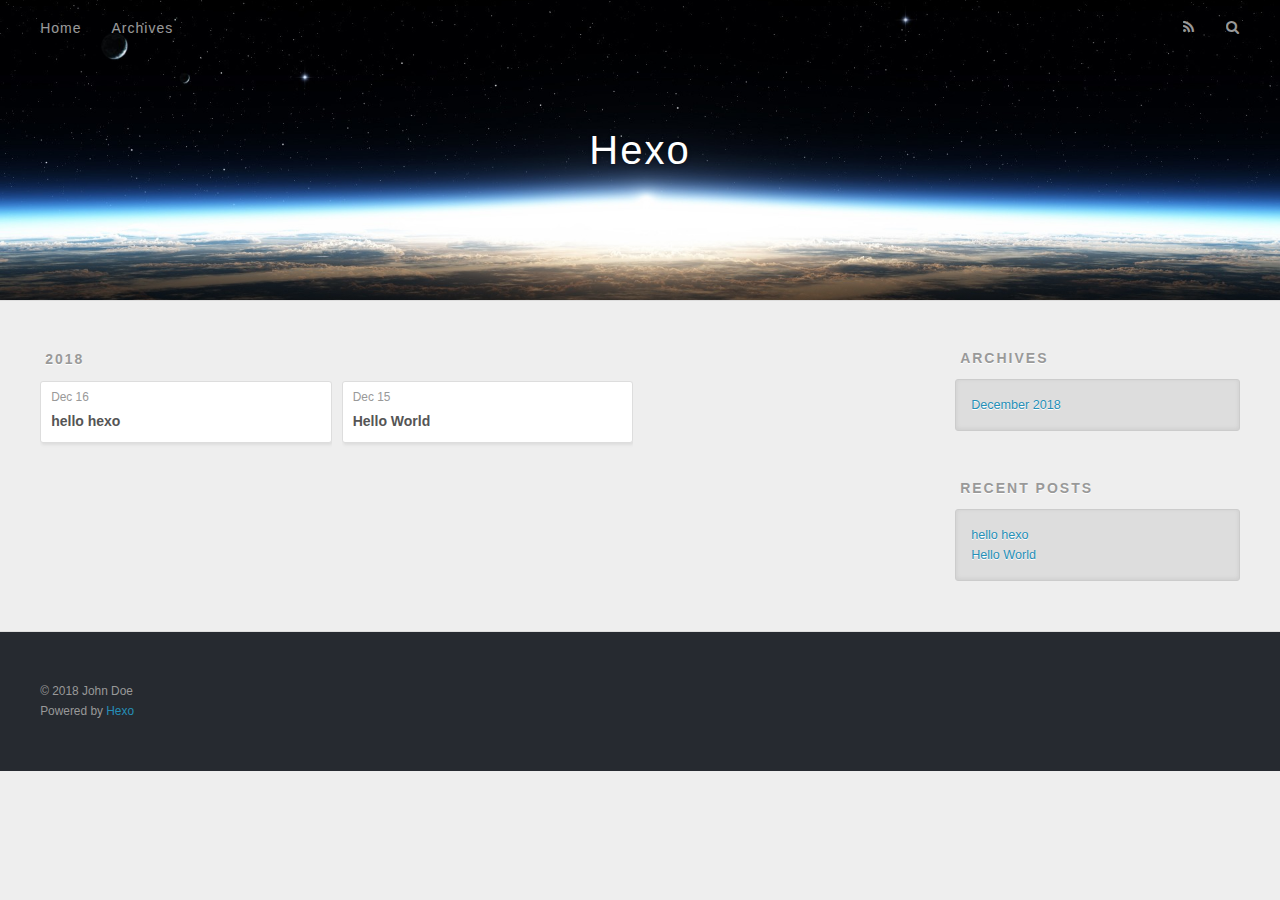
==== archives/index.html @ d4cc930b "Site updated: 2018-12-16 14:04:53" ====
<!DOCTYPE html>
<html>
<head><meta name="generator" content="Hexo 3.8.0">
  <meta charset="utf-8">
  

  
  <title>Archives | Hexo</title>
  <meta name="viewport" content="width=device-width, initial-scale=1, maximum-scale=1">
  <meta property="og:type" content="website">
<meta property="og:title" content="Hexo">
<meta property="og:url" content="http://yoursite.com/archives/index.html">
<meta property="og:site_name" content="Hexo">
<meta property="og:locale" content="default">
<meta name="twitter:card" content="summary">
<meta name="twitter:title" content="Hexo">
  
    <link rel="alternate" href="/atom.xml" title="Hexo" type="application/atom+xml">
  
  
    <link rel="icon" href="/favicon.png">
  
  
    <link href="//fonts.googleapis.com/css?family=Source+Code+Pro" rel="stylesheet" type="text/css">
  
  <link rel="stylesheet" href="/css/style.css">
</head>
</html>
<body>
  <div id="container">
    <div id="wrap">
      <header id="header">
  <div id="banner"></div>
  <div id="header-outer" class="outer">
    <div id="header-title" class="inner">
      <h1 id="logo-wrap">
        <a href="/" id="logo">Hexo</a>
      </h1>
      
    </div>
    <div id="header-inner" class="inner">
      <nav id="main-nav">
        <a id="main-nav-toggle" class="nav-icon"></a>
        
          <a class="main-nav-link" href="/">Home</a>
        
          <a class="main-nav-link" href="/archives">Archives</a>
        
      </nav>
      <nav id="sub-nav">
        
          <a id="nav-rss-link" class="nav-icon" href="/atom.xml" title="RSS Feed"></a>
        
        <a id="nav-search-btn" class="nav-icon" title="Search"></a>
      </nav>
      <div id="search-form-wrap">
        <form action="//google.com/search" method="get" accept-charset="UTF-8" class="search-form"><input type="search" name="q" class="search-form-input" placeholder="Search"><button type="submit" class="search-form-submit">&#xF002;</button><input type="hidden" name="sitesearch" value="http://yoursite.com"></form>
      </div>
    </div>
  </div>
</header>
      <div class="outer">
        <section id="main">
  
  
    
    
      
      
      <section class="archives-wrap">
        <div class="archive-year-wrap">
          <a href="/archives/2018" class="archive-year">2018</a>
        </div>
        <div class="archives">
    
    <article class="archive-article archive-type-post">
  <div class="archive-article-inner">
    <header class="archive-article-header">
      <a href="/2018/12/16/hello-hexo/" class="archive-article-date">
  <time datetime="2018-12-16T06:02:49.000Z" itemprop="datePublished">Dec 16</time>
</a>
      
  
    <h1 itemprop="name">
      <a class="archive-article-title" href="/2018/12/16/hello-hexo/">hello hexo</a>
    </h1>
  

    </header>
  </div>
</article>
  
    
    
    <article class="archive-article archive-type-post">
  <div class="archive-article-inner">
    <header class="archive-article-header">
      <a href="/2018/12/15/hello-world/" class="archive-article-date">
  <time datetime="2018-12-15T09:14:59.305Z" itemprop="datePublished">Dec 15</time>
</a>
      
  
    <h1 itemprop="name">
      <a class="archive-article-title" href="/2018/12/15/hello-world/">Hello World</a>
    </h1>
  

    </header>
  </div>
</article>
  
  
    </div></section>
  


</section>
        
          <aside id="sidebar">
  
    

  
    

  
    
  
    
  <div class="widget-wrap">
    <h3 class="widget-title">Archives</h3>
    <div class="widget">
      <ul class="archive-list"><li class="archive-list-item"><a class="archive-list-link" href="/archives/2018/12/">December 2018</a></li></ul>
    </div>
  </div>


  
    
  <div class="widget-wrap">
    <h3 class="widget-title">Recent Posts</h3>
    <div class="widget">
      <ul>
        
          <li>
            <a href="/2018/12/16/hello-hexo/">hello hexo</a>
          </li>
        
          <li>
            <a href="/2018/12/15/hello-world/">Hello World</a>
          </li>
        
      </ul>
    </div>
  </div>

  
</aside>
        
      </div>
      <footer id="footer">
  
  <div class="outer">
    <div id="footer-info" class="inner">
      &copy; 2018 John Doe<br>
      Powered by <a href="http://hexo.io/" target="_blank">Hexo</a>
    </div>
  </div>
</footer>
    </div>
    <nav id="mobile-nav">
  
    <a href="/" class="mobile-nav-link">Home</a>
  
    <a href="/archives" class="mobile-nav-link">Archives</a>
  
</nav>
    

<script src="//ajax.googleapis.com/ajax/libs/jquery/2.0.3/jquery.min.js"></script>


  <link rel="stylesheet" href="/fancybox/jquery.fancybox.css">
  <script src="/fancybox/jquery.fancybox.pack.js"></script>


<script src="/js/script.js"></script>



  </div>
</body>
</html>
---- css/style.css ----
body {
  width: 100%;
}
body:before,
body:after {
  content: "";
  display: table;
}
body:after {
  clear: both;
}
html,
body,
div,
span,
applet,
object,
iframe,
h1,
h2,
h3,
h4,
h5,
h6,
p,
blockquote,
pre,
a,
abbr,
acronym,
address,
big,
cite,
code,
del,
dfn,
em,
img,
ins,
kbd,
q,
s,
samp,
small,
strike,
strong,
sub,
sup,
tt,
var,
dl,
dt,
dd,
ol,
ul,
li,
fieldset,
form,
label,
legend,
table,
caption,
tbody,
tfoot,
thead,
tr,
th,
td {
  margin: 0;
  padding: 0;
  border: 0;
  outline: 0;
  font-weight: inherit;
  font-style: inherit;
  font-family: inherit;
  font-size: 100%;
  vertical-align: baseline;
}
body {
  line-height: 1;
  color: #000;
  background: #fff;
}
ol,
ul {
  list-style: none;
}
table {
  border-collapse: separate;
  border-spacing: 0;
  vertical-align: middle;
}
caption,
th,
td {
  text-align: left;
  font-weight: normal;
  vertical-align: middle;
}
a img {
  border: none;
}
input,
button {
  margin: 0;
  padding: 0;
}
input::-moz-focus-inner,
button::-moz-focus-inner {
  border: 0;
  padding: 0;
}
@font-face {
  font-family: FontAwesome;
  font-style: normal;
  font-weight: normal;
  src: url("fonts/fontawesome-webfont.eot?v=#4.0.3");
  src: url("fonts/fontawesome-webfont.eot?#iefix&v=#4.0.3") format("embedded-opentype"), url("fonts/fontawesome-webfont.woff?v=#4.0.3") format("woff"), url("fonts/fontawesome-webfont.ttf?v=#4.0.3") format("truetype"), url("fonts/fontawesome-webfont.svg#fontawesomeregular?v=#4.0.3") format("svg");
}
html,
body,
#container {
  height: 100%;
}
body {
  background: #eee;
  font: 14px -apple-system, BlinkMacSystemFont, "Segoe UI", "Roboto", "Oxygen", "Ubuntu", "Cantarell", "Fira Sans", "Droid Sans", "Helvetica Neue", sans-serif;
  -webkit-text-size-adjust: 100%;
}
.outer {
  max-width: 1220px;
  margin: 0 auto;
  padding: 0 20px;
}
.outer:before,
.outer:after {
  content: "";
  display: table;
}
.outer:after {
  clear: both;
}
.inner {
  display: inline;
  float: left;
  width: 98.33333333333333%;
  margin: 0 0.833333333333333%;
}
.left,
.alignleft {
  float: left;
}
.right,
.alignright {
  float: right;
}
.clear {
  clear: both;
}
#container {
  position: relative;
}
.mobile-nav-on {
  overflow: hidden;
}
#wrap {
  height: 100%;
  width: 100%;
  position: absolute;
  top: 0;
  left: 0;
  -webkit-transition: 0.2s ease-out;
  -moz-transition: 0.2s ease-out;
  -ms-transition: 0.2s ease-out;
  transition: 0.2s ease-out;
  z-index: 1;
  background: #eee;
}
.mobile-nav-on #wrap {
  left: 280px;
}
@media screen and (min-width: 768px) {
  #main {
    display: inline;
    float: left;
    width: 73.33333333333333%;
    margin: 0 0.833333333333333%;
  }
}
.article-date,
.article-category-link,
.archive-year,
.widget-title {
  text-decoration: none;
  text-transform: uppercase;
  letter-spacing: 2px;
  color: #999;
  margin-bottom: 1em;
  margin-left: 5px;
  line-height: 1em;
  text-shadow: 0 1px #fff;
  font-weight: bold;
}
.article-inner,
.archive-article-inner {
  background: #fff;
  -webkit-box-shadow: 1px 2px 3px #ddd;
  box-shadow: 1px 2px 3px #ddd;
  border: 1px solid #ddd;
  border-radius: 3px;
}
.article-entry h1,
.widget h1 {
  font-size: 2em;
}
.article-entry h2,
.widget h2 {
  font-size: 1.5em;
}
.article-entry h3,
.widget h3 {
  font-size: 1.3em;
}
.article-entry h4,
.widget h4 {
  font-size: 1.2em;
}
.article-entry h5,
.widget h5 {
  font-size: 1em;
}
.article-entry h6,
.widget h6 {
  font-size: 1em;
  color: #999;
}
.article-entry hr,
.widget hr {
  border: 1px dashed #ddd;
}
.article-entry strong,
.widget strong {
  font-weight: bold;
}
.article-entry em,
.widget em,
.article-entry cite,
.widget cite {
  font-style: italic;
}
.article-entry sup,
.widget sup,
.article-entry sub,
.widget sub {
  font-size: 0.75em;
  line-height: 0;
  position: relative;
  vertical-align: baseline;
}
.article-entry sup,
.widget sup {
  top: -0.5em;
}
.article-entry sub,
.widget sub {
  bottom: -0.2em;
}
.article-entry small,
.widget small {
  font-size: 0.85em;
}
.article-entry acronym,
.widget acronym,
.article-entry abbr,
.widget abbr {
  border-bottom: 1px dotted;
}
.article-entry ul,
.widget ul,
.article-entry ol,
.widget ol,
.article-entry dl,
.widget dl {
  margin: 0 20px;
  line-height: 1.6em;
}
.article-entry ul ul,
.widget ul ul,
.article-entry ol ul,
.widget ol ul,
.article-entry ul ol,
.widget ul ol,
.article-entry ol ol,
.widget ol ol {
  margin-top: 0;
  margin-bottom: 0;
}
.article-entry ul,
.widget ul {
  list-style: disc;
}
.article-entry ol,
.widget ol {
  list-style: decimal;
}
.article-entry dt,
.widget dt {
  font-weight: bold;
}
#header {
  height: 300px;
  position: relative;
  border-bottom: 1px solid #ddd;
}
#header:before,
#header:after {
  content: "";
  position: absolute;
  left: 0;
  right: 0;
  height: 40px;
}
#header:before {
  top: 0;
  background: -webkit-linear-gradient(rgba(0,0,0,0.2), transparent);
  background: -moz-linear-gradient(rgba(0,0,0,0.2), transparent);
  background: -ms-linear-gradient(rgba(0,0,0,0.2), transparent);
  background: linear-gradient(rgba(0,0,0,0.2), transparent);
}
#header:after {
  bottom: 0;
  background: -webkit-linear-gradient(transparent, rgba(0,0,0,0.2));
  background: -moz-linear-gradient(transparent, rgba(0,0,0,0.2));
  background: -ms-linear-gradient(transparent, rgba(0,0,0,0.2));
  background: linear-gradient(transparent, rgba(0,0,0,0.2));
}
#header-outer {
  height: 100%;
  position: relative;
}
#header-inner {
  position: relative;
  overflow: hidden;
}
#banner {
  position: absolute;
  top: 0;
  left: 0;
  width: 100%;
  height: 100%;
  background: url("images/banner.jpg") center #000;
  -webkit-background-size: cover;
  -moz-background-size: cover;
  background-size: cover;
  z-index: -1;
}
#header-title {
  text-align: center;
  height: 40px;
  position: absolute;
  top: 50%;
  left: 0;
  margin-top: -20px;
}
#logo,
#subtitle {
  text-decoration: none;
  color: #fff;
  font-weight: 300;
  text-shadow: 0 1px 4px rgba(0,0,0,0.3);
}
#logo {
  font-size: 40px;
  line-height: 40px;
  letter-spacing: 2px;
}
#subtitle {
  font-size: 16px;
  line-height: 16px;
  letter-spacing: 1px;
}
#subtitle-wrap {
  margin-top: 16px;
}
#main-nav {
  float: left;
  margin-left: -15px;
}
.nav-icon,
.main-nav-link {
  float: left;
  color: #fff;
  opacity: 0.6;
  text-decoration: none;
  text-shadow: 0 1px rgba(0,0,0,0.2);
  -webkit-transition: opacity 0.2s;
  -moz-transition: opacity 0.2s;
  -ms-transition: opacity 0.2s;
  transition: opacity 0.2s;
  display: block;
  padding: 20px 15px;
}
.nav-icon:hover,
.main-nav-link:hover {
  opacity: 1;
}
.nav-icon {
  font-family: FontAwesome;
  text-align: center;
  font-size: 14px;
  width: 14px;
  height: 14px;
  padding: 20px 15px;
  position: relative;
  cursor: pointer;
}
.main-nav-link {
  font-weight: 300;
  letter-spacing: 1px;
}
@media screen and (max-width: 479px) {
  .main-nav-link {
    display: none;
  }
}
#main-nav-toggle {
  display: none;
}
#main-nav-toggle:before {
  content: "\f0c9";
}
@media screen and (max-width: 479px) {
  #main-nav-toggle {
    display: block;
  }
}
#sub-nav {
  float: right;
  margin-right: -15px;
}
#nav-rss-link:before {
  content: "\f09e";
}
#nav-search-btn:before {
  content: "\f002";
}
#search-form-wrap {
  position: absolute;
  top: 15px;
  width: 150px;
  height: 30px;
  right: -150px;
  opacity: 0;
  -webkit-transition: 0.2s ease-out;
  -moz-transition: 0.2s ease-out;
  -ms-transition: 0.2s ease-out;
  transition: 0.2s ease-out;
}
#search-form-wrap.on {
  opacity: 1;
  right: 0;
}
@media screen and (max-width: 479px) {
  #search-form-wrap {
    width: 100%;
    right: -100%;
  }
}
.search-form {
  position: absolute;
  top: 0;
  left: 0;
  right: 0;
  background: #fff;
  padding: 5px 15px;
  border-radius: 15px;
  -webkit-box-shadow: 0 0 10px rgba(0,0,0,0.3);
  box-shadow: 0 0 10px rgba(0,0,0,0.3);
}
.search-form-input {
  border: none;
  background: none;
  color: #555;
  width: 100%;
  font: 13px -apple-system, BlinkMacSystemFont, "Segoe UI", "Roboto", "Oxygen", "Ubuntu", "Cantarell", "Fira Sans", "Droid Sans", "Helvetica Neue", sans-serif;
  outline: none;
}
.search-form-input::-webkit-search-results-decoration,
.search-form-input::-webkit-search-cancel-button {
  -webkit-appearance: none;
}
.search-form-submit {
  position: absolute;
  top: 50%;
  right: 10px;
  margin-top: -7px;
  font: 13px FontAwesome;
  border: none;
  background: none;
  color: #bbb;
  cursor: pointer;
}
.search-form-submit:hover,
.search-form-submit:focus {
  color: #777;
}
.article {
  margin: 50px 0;
}
.article-inner {
  overflow: hidden;
}
.article-meta:before,
.article-meta:after {
  content: "";
  display: table;
}
.article-meta:after {
  clear: both;
}
.article-date {
  float: left;
}
.article-category {
  float: left;
  line-height: 1em;
  color: #ccc;
  text-shadow: 0 1px #fff;
  margin-left: 8px;
}
.article-category:before {
  content: "\2022";
}
.article-category-link {
  margin: 0 12px 1em;
}
.article-header {
  padding: 20px 20px 0;
}
.article-title {
  text-decoration: none;
  font-size: 2em;
  font-weight: bold;
  color: #555;
  line-height: 1.1em;
  -webkit-transition: color 0.2s;
  -moz-transition: color 0.2s;
  -ms-transition: color 0.2s;
  transition: color 0.2s;
}
a.article-title:hover {
  color: #258fb8;
}
.article-entry {
  color: #555;
  padding: 0 20px;
}
.article-entry:before,
.article-entry:after {
  content: "";
  display: table;
}
.article-entry:after {
  clear: both;
}
.article-entry p,
.article-entry table {
  line-height: 1.6em;
  margin: 1.6em 0;
}
.article-entry h1,
.article-entry h2,
.article-entry h3,
.article-entry h4,
.article-entry h5,
.article-entry h6 {
  font-weight: bold;
}
.article-entry h1,
.article-entry h2,
.article-entry h3,
.article-entry h4,
.article-entry h5,
.article-entry h6 {
  line-height: 1.1em;
  margin: 1.1em 0;
}
.article-entry a {
  color: #258fb8;
  text-decoration: none;
}
.article-entry a:hover {
  text-decoration: underline;
}
.article-entry ul,
.article-entry ol,
.article-entry dl {
  margin-top: 1.6em;
  margin-bottom: 1.6em;
}
.article-entry img,
.article-entry video {
  max-width: 100%;
  height: auto;
  display: block;
  margin: auto;
}
.article-entry iframe {
  border: none;
}
.article-entry table {
  width: 100%;
  border-collapse: collapse;
  border-spacing: 0;
}
.article-entry th {
  font-weight: bold;
  border-bottom: 3px solid #ddd;
  padding-bottom: 0.5em;
}
.article-entry td {
  border-bottom: 1px solid #ddd;
  padding: 10px 0;
}
.article-entry blockquote {
  font-family: Georgia, "Times New Roman", serif;
  font-size: 1.4em;
  margin: 1.6em 20px;
  text-align: center;
}
.article-entry blockquote footer {
  font-size: 14px;
  margin: 1.6em 0;
  font-family: -apple-system, BlinkMacSystemFont, "Segoe UI", "Roboto", "Oxygen", "Ubuntu", "Cantarell", "Fira Sans", "Droid Sans", "Helvetica Neue", sans-serif;
}
.article-entry blockquote footer cite:before {
  content: "—";
  padding: 0 0.5em;
}
.article-entry .pullquote {
  text-align: left;
  width: 45%;
  margin: 0;
}
.article-entry .pullquote.left {
  margin-left: 0.5em;
  margin-right: 1em;
}
.article-entry .pullquote.right {
  margin-right: 0.5em;
  margin-left: 1em;
}
.article-entry .caption {
  color: #999;
  display: block;
  font-size: 0.9em;
  margin-top: 0.5em;
  position: relative;
  text-align: center;
}
.article-entry .video-container {
  position: relative;
  padding-top: 56.25%;
  height: 0;
  overflow: hidden;
}
.article-entry .video-container iframe,
.article-entry .video-container object,
.article-entry .video-container embed {
  position: absolute;
  top: 0;
  left: 0;
  width: 100%;
  height: 100%;
  margin-top: 0;
}
.article-more-link a {
  display: inline-block;
  line-height: 1em;
  padding: 6px 15px;
  border-radius: 15px;
  background: #eee;
  color: #999;
  text-shadow: 0 1px #fff;
  text-decoration: none;
}
.article-more-link a:hover {
  background: #258fb8;
  color: #fff;
  text-decoration: none;
  text-shadow: 0 1px #1e7293;
}
.article-footer {
  font-size: 0.85em;
  line-height: 1.6em;
  border-top: 1px solid #ddd;
  padding-top: 1.6em;
  margin: 0 20px 20px;
}
.article-footer:before,
.article-footer:after {
  content: "";
  display: table;
}
.article-footer:after {
  clear: both;
}
.article-footer a {
  color: #999;
  text-decoration: none;
}
.article-footer a:hover {
  color: #555;
}
.article-tag-list-item {
  float: left;
  margin-right: 10px;
}
.article-tag-list-link:before {
  content: "#";
}
.article-comment-link {
  float: right;
}
.article-comment-link:before {
  content: "\f075";
  font-family: FontAwesome;
  padding-right: 8px;
}
.article-share-link {
  cursor: pointer;
  float: right;
  margin-left: 20px;
}
.article-share-link:before {
  content: "\f064";
  font-family: FontAwesome;
  padding-right: 6px;
}
#article-nav {
  position: relative;
}
#article-nav:before,
#article-nav:after {
  content: "";
  display: table;
}
#article-nav:after {
  clear: both;
}
@media screen and (min-width: 768px) {
  #article-nav {
    margin: 50px 0;
  }
  #article-nav:before {
    width: 8px;
    height: 8px;
    position: absolute;
    top: 50%;
    left: 50%;
    margin-top: -4px;
    margin-left: -4px;
    content: "";
    border-radius: 50%;
    background: #ddd;
    -webkit-box-shadow: 0 1px 2px #fff;
    box-shadow: 0 1px 2px #fff;
  }
}
.article-nav-link-wrap {
  text-decoration: none;
  text-shadow: 0 1px #fff;
  color: #999;
  -webkit-box-sizing: border-box;
  -moz-box-sizing: border-box;
  box-sizing: border-box;
  margin-top: 50px;
  text-align: center;
  display: block;
}
.article-nav-link-wrap:hover {
  color: #555;
}
@media screen and (min-width: 768px) {
  .article-nav-link-wrap {
    width: 50%;
    margin-top: 0;
  }
}
@media screen and (min-width: 768px) {
  #article-nav-newer {
    float: left;
    text-align: right;
    padding-right: 20px;
  }
}
@media screen and (min-width: 768px) {
  #article-nav-older {
    float: right;
    text-align: left;
    padding-left: 20px;
  }
}
.article-nav-caption {
  text-transform: uppercase;
  letter-spacing: 2px;
  color: #ddd;
  line-height: 1em;
  font-weight: bold;
}
#article-nav-newer .article-nav-caption {
  margin-right: -2px;
}
.article-nav-title {
  font-size: 0.85em;
  line-height: 1.6em;
  margin-top: 0.5em;
}
.article-share-box {
  position: absolute;
  display: none;
  background: #fff;
  -webkit-box-shadow: 1px 2px 10px rgba(0,0,0,0.2);
  box-shadow: 1px 2px 10px rgba(0,0,0,0.2);
  border-radius: 3px;
  margin-left: -145px;
  overflow: hidden;
  z-index: 1;
}
.article-share-box.on {
  display: block;
}
.article-share-input {
  width: 100%;
  background: none;
  -webkit-box-sizing: border-box;
  -moz-box-sizing: border-box;
  box-sizing: border-box;
  font: 14px -apple-system, BlinkMacSystemFont, "Segoe UI", "Roboto", "Oxygen", "Ubuntu", "Cantarell", "Fira Sans", "Droid Sans", "Helvetica Neue", sans-serif;
  padding: 0 15px;
  color: #555;
  outline: none;
  border: 1px solid #ddd;
  border-radius: 3px 3px 0 0;
  height: 36px;
  line-height: 36px;
}
.article-share-links {
  background: #eee;
}
.article-share-links:before,
.article-share-links:after {
  content: "";
  display: table;
}
.article-share-links:after {
  clear: both;
}
.article-share-twitter,
.article-share-facebook,
.article-share-pinterest,
.article-share-google {
  width: 50px;
  height: 36px;
  display: block;
  float: left;
  position: relative;
  color: #999;
  text-shadow: 0 1px #fff;
}
.article-share-twitter:before,
.article-share-facebook:before,
.article-share-pinterest:before,
.article-share-google:before {
  font-size: 20px;
  font-family: FontAwesome;
  width: 20px;
  height: 20px;
  position: absolute;
  top: 50%;
  left: 50%;
  margin-top: -10px;
  margin-left: -10px;
  text-align: center;
}
.article-share-twitter:hover,
.article-share-facebook:hover,
.article-share-pinterest:hover,
.article-share-google:hover {
  color: #fff;
}
.article-share-twitter:before {
  content: "\f099";
}
.article-share-twitter:hover {
  background: #00aced;
  text-shadow: 0 1px #008abe;
}
.article-share-facebook:before {
  content: "\f09a";
}
.article-share-facebook:hover {
  background: #3b5998;
  text-shadow: 0 1px #2f477a;
}
.article-share-pinterest:before {
  content: "\f0d2";
}
.article-share-pinterest:hover {
  background: #cb2027;
  text-shadow: 0 1px #a21a1f;
}
.article-share-google:before {
  content: "\f0d5";
}
.article-share-google:hover {
  background: #dd4b39;
  text-shadow: 0 1px #be3221;
}
.article-gallery {
  background: #000;
  position: relative;
}
.article-gallery-photos {
  position: relative;
  overflow: hidden;
}
.article-gallery-img {
  display: none;
  max-width: 100%;
}
.article-gallery-img:first-child {
  display: block;
}
.article-gallery-img.loaded {
  position: absolute;
  display: block;
}
.article-gallery-img img {
  display: block;
  max-width: 100%;
  margin: 0 auto;
}
#comments {
  background: #fff;
  -webkit-box-shadow: 1px 2px 3px #ddd;
  box-shadow: 1px 2px 3px #ddd;
  padding: 20px;
  border: 1px solid #ddd;
  border-radius: 3px;
  margin: 50px 0;
}
#comments a {
  color: #258fb8;
}
.archives-wrap {
  margin: 50px 0;
}
.archives:before,
.archives:after {
  content: "";
  display: table;
}
.archives:after {
  clear: both;
}
.archive-year-wrap {
  margin-bottom: 1em;
}
.archives {
  -webkit-column-gap: 10px;
  -moz-column-gap: 10px;
  column-gap: 10px;
}
@media screen and (min-width: 480px) and (max-width: 767px) {
  .archives {
    -webkit-column-count: 2;
    -moz-column-count: 2;
    column-count: 2;
  }
}
@media screen and (min-width: 768px) {
  .archives {
    -webkit-column-count: 3;
    -moz-column-count: 3;
    column-count: 3;
  }
}
.archive-article {
  -webkit-column-break-inside: avoid;
  page-break-inside: avoid;
  overflow: hidden;
  break-inside: avoid-column;
}
.archive-article-inner {
  padding: 10px;
  margin-bottom: 15px;
}
.archive-article-title {
  text-decoration: none;
  font-weight: bold;
  color: #555;
  -webkit-transition: color 0.2s;
  -moz-transition: color 0.2s;
  -ms-transition: color 0.2s;
  transition: color 0.2s;
  line-height: 1.6em;
}
.archive-article-title:hover {
  color: #258fb8;
}
.archive-article-footer {
  margin-top: 1em;
}
.archive-article-date {
  color: #999;
  text-decoration: none;
  font-size: 0.85em;
  line-height: 1em;
  margin-bottom: 0.5em;
  display: block;
}
#page-nav {
  margin: 50px auto;
  background: #fff;
  -webkit-box-shadow: 1px 2px 3px #ddd;
  box-shadow: 1px 2px 3px #ddd;
  border: 1px solid #ddd;
  border-radius: 3px;
  text-align: center;
  color: #999;
  overflow: hidden;
}
#page-nav:before,
#page-nav:after {
  content: "";
  display: table;
}
#page-nav:after {
  clear: both;
}
#page-nav a,
#page-nav span {
  padding: 10px 20px;
  line-height: 1;
  height: 2ex;
}
#page-nav a {
  color: #999;
  text-decoration: none;
}
#page-nav a:hover {
  background: #999;
  color: #fff;
}
#page-nav .prev {
  float: left;
}
#page-nav .next {
  float: right;
}
#page-nav .page-number {
  display: inline-block;
}
@media screen and (max-width: 479px) {
  #page-nav .page-number {
    display: none;
  }
}
#page-nav .current {
  color: #555;
  font-weight: bold;
}
#page-nav .space {
  color: #ddd;
}
#footer {
  background: #262a30;
  padding: 50px 0;
  border-top: 1px solid #ddd;
  color: #999;
}
#footer a {
  color: #258fb8;
  text-decoration: none;
}
#footer a:hover {
  text-decoration: underline;
}
#footer-info {
  line-height: 1.6em;
  font-size: 0.85em;
}
.article-entry pre,
.article-entry .highlight {
  background: #2d2d2d;
  margin: 0 -20px;
  padding: 15px 20px;
  border-style: solid;
  border-color: #ddd;
  border-width: 1px 0;
  overflow: auto;
  color: #ccc;
  line-height: 22.400000000000002px;
}
.article-entry .highlight .gutter pre,
.article-entry .gist .gist-file .gist-data .line-numbers {
  color: #666;
  font-size: 0.85em;
}
.article-entry pre,
.article-entry code {
  font-family: "Source Code Pro", Consolas, Monaco, Menlo, Consolas, monospace;
}
.article-entry code {
  background: #eee;
  text-shadow: 0 1px #fff;
  padding: 0 0.3em;
}
.article-entry pre code {
  background: none;
  text-shadow: none;
  padding: 0;
}
.article-entry .highlight pre {
  border: none;
  margin: 0;
  padding: 0;
}
.article-entry .highlight table {
  margin: 0;
  width: auto;
}
.article-entry .highlight td {
  border: none;
  padding: 0;
}
.article-entry .highlight figcaption {
  font-size: 0.85em;
  color: #999;
  line-height: 1em;
  margin-bottom: 1em;
}
.article-entry .highlight figcaption:before,
.article-entry .highlight figcaption:after {
  content: "";
  display: table;
}
.article-entry .highlight figcaption:after {
  clear: both;
}
.article-entry .highlight figcaption a {
  float: right;
}
.article-entry .highlight .gutter pre {
  text-align: right;
  padding-right: 20px;
}
.article-entry .highlight .line {
  height: 22.400000000000002px;
}
.article-entry .highlight .line.marked {
  background: #515151;
}
.article-entry .gist {
  margin: 0 -20px;
  border-style: solid;
  border-color: #ddd;
  border-width: 1px 0;
  background: #2d2d2d;
  padding: 15px 20px 15px 0;
}
.article-entry .gist .gist-file {
  border: none;
  font-family: "Source Code Pro", Consolas, Monaco, Menlo, Consolas, monospace;
  margin: 0;
}
.article-entry .gist .gist-file .gist-data {
  background: none;
  border: none;
}
.article-entry .gist .gist-file .gist-data .line-numbers {
  background: none;
  border: none;
  padding: 0 20px 0 0;
}
.article-entry .gist .gist-file .gist-data .line-data {
  padding: 0 !important;
}
.article-entry .gist .gist-file .highlight {
  margin: 0;
  padding: 0;
  border: none;
}
.article-entry .gist .gist-file .gist-meta {
  background: #2d2d2d;
  color: #999;
  font: 0.85em -apple-system, BlinkMacSystemFont, "Segoe UI", "Roboto", "Oxygen", "Ubuntu", "Cantarell", "Fira Sans", "Droid Sans", "Helvetica Neue", sans-serif;
  text-shadow: 0 0;
  padding: 0;
  margin-top: 1em;
  margin-left: 20px;
}
.article-entry .gist .gist-file .gist-meta a {
  color: #258fb8;
  font-weight: normal;
}
.article-entry .gist .gist-file .gist-meta a:hover {
  text-decoration: underline;
}
pre .comment,
pre .title {
  color: #999;
}
pre .variable,
pre .attribute,
pre .tag,
pre .regexp,
pre .ruby .constant,
pre .xml .tag .title,
pre .xml .pi,
pre .xml .doctype,
pre .html .doctype,
pre .css .id,
pre .css .class,
pre .css .pseudo {
  color: #f2777a;
}
pre .number,
pre .preprocessor,
pre .built_in,
pre .literal,
pre .params,
pre .constant {
  color: #f99157;
}
pre .class,
pre .ruby .class .title,
pre .css .rules .attribute {
  color: #9c9;
}
pre .string,
pre .value,
pre .inheritance,
pre .header,
pre .ruby .symbol,
pre .xml .cdata {
  color: #9c9;
}
pre .css .hexcolor {
  color: #6cc;
}
pre .function,
pre .python .decorator,
pre .python .title,
pre .ruby .function .title,
pre .ruby .title .keyword,
pre .perl .sub,
pre .javascript .title,
pre .coffeescript .title {
  color: #69c;
}
pre .keyword,
pre .javascript .function {
  color: #c9c;
}
@media screen and (max-width: 479px) {
  #mobile-nav {
    position: absolute;
    top: 0;
    left: 0;
    width: 280px;
    height: 100%;
    background: #191919;
    border-right: 1px solid #fff;
  }
}
@media screen and (max-width: 479px) {
  .mobile-nav-link {
    display: block;
    color: #999;
    text-decoration: none;
    padding: 15px 20px;
    font-weight: bold;
  }
  .mobile-nav-link:hover {
    color: #fff;
  }
}
@media screen and (min-width: 768px) {
  #sidebar {
    display: inline;
    float: left;
    width: 23.333333333333332%;
    margin: 0 0.833333333333333%;
  }
}
.widget-wrap {
  margin: 50px 0;
}
.widget {
  color: #777;
  text-shadow: 0 1px #fff;
  background: #ddd;
  -webkit-box-shadow: 0 -1px 4px #ccc inset;
  box-shadow: 0 -1px 4px #ccc inset;
  border: 1px solid #ccc;
  padding: 15px;
  border-radius: 3px;
}
.widget a {
  color: #258fb8;
  text-decoration: none;
}
.widget a:hover {
  text-decoration: underline;
}
.widget ul ul,
.widget ol ul,
.widget dl ul,
.widget ul ol,
.widget ol ol,
.widget dl ol,
.widget ul dl,
.widget ol dl,
.widget dl dl {
  margin-left: 15px;
  list-style: disc;
}
.widget {
  line-height: 1.6em;
  word-wrap: break-word;
  font-size: 0.9em;
}
.widget ul,
.widget ol {
  list-style: none;
  margin: 0;
}
.widget ul ul,
.widget ol ul,
.widget ul ol,
.widget ol ol {
  margin: 0 20px;
}
.widget ul ul,
.widget ol ul {
  list-style: disc;
}
.widget ul ol,
.widget ol ol {
  list-style: decimal;
}
.category-list-count,
.tag-list-count,
.archive-list-count {
  padding-left: 5px;
  color: #999;
  font-size: 0.85em;
}
.category-list-count:before,
.tag-list-count:before,
.archive-list-count:before {
  content: "(";
}
.category-list-count:after,
.tag-list-count:after,
.archive-list-count:after {
  content: ")";
}
.tagcloud a {
  margin-right: 5px;
  display: inline-block;
}
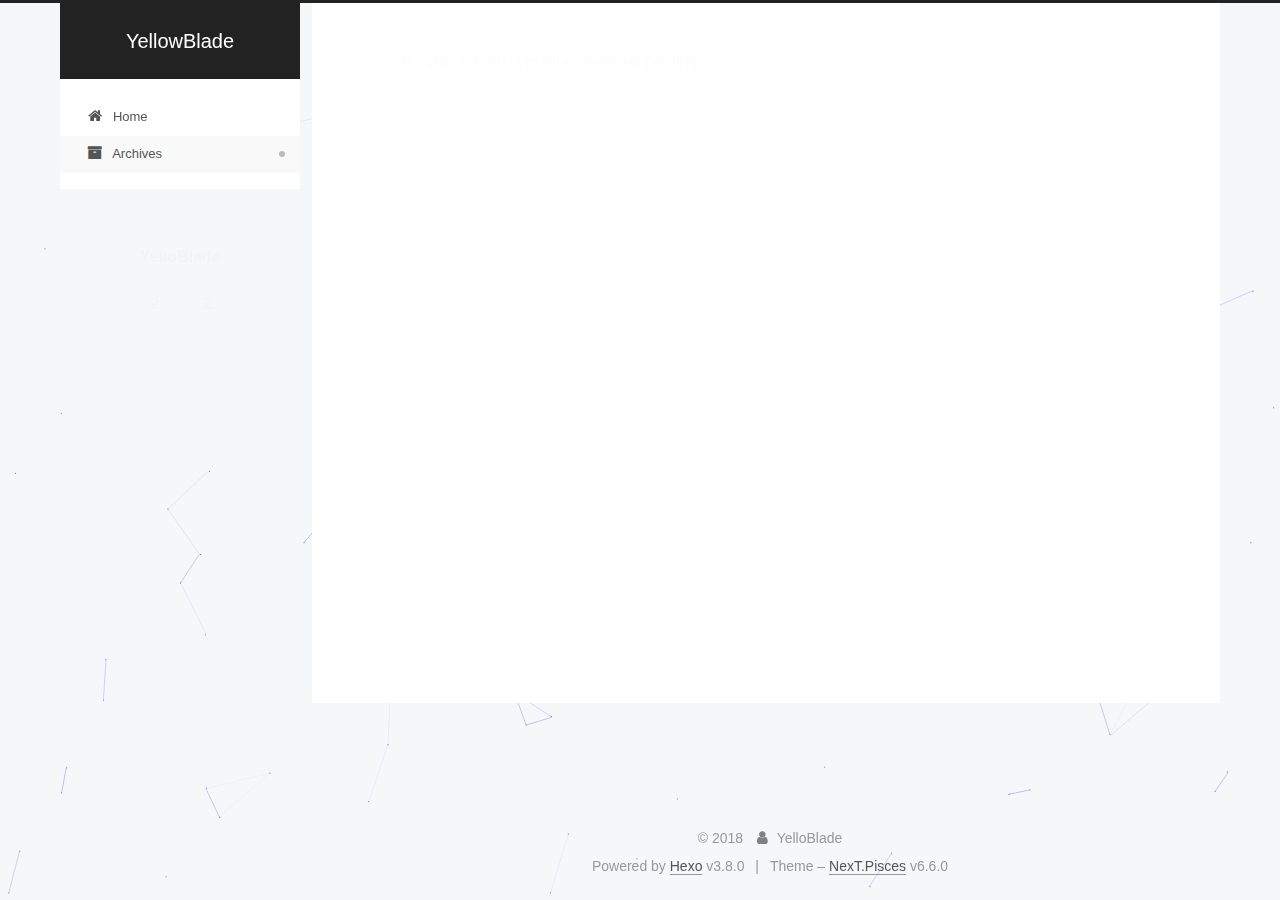
==== commit 3a1be756: "Site updated: 2018-12-16 18:08:16" ====
--- a/archives/index.html
+++ b/archives/index.html
@@ -1,193 +1,675 @@
 <!DOCTYPE html>
-<html>
+
+
+
+
+
+
+
+
+
+
+
+
+  
+
+
+<html class="theme-next pisces use-motion" lang="zh-Hans">
 <head><meta name="generator" content="Hexo 3.8.0">
-  <meta charset="utf-8">
-  
-
-  
-  <title>Archives | Hexo</title>
-  <meta name="viewport" content="width=device-width, initial-scale=1, maximum-scale=1">
+  <meta charset="UTF-8">
+<meta http-equiv="X-UA-Compatible" content="IE=edge">
+<meta name="viewport" content="width=device-width, initial-scale=1, maximum-scale=2">
+<meta name="theme-color" content="#222">
+
+
+
+
+
+
+
+
+
+
+
+
+
+
+
+
+
+
+
+
+
+
+
+
+
+
+
+
+
+
+
+
+<link href="/lib/font-awesome/css/font-awesome.min.css?v=4.6.2" rel="stylesheet" type="text/css">
+
+<link href="/css/main.css?v=6.6.0" rel="stylesheet" type="text/css">
+
+
+  <link rel="apple-touch-icon" sizes="180x180" href="/images/apple-touch-icon-next.png?v=6.6.0">
+
+
+  <link rel="icon" type="image/png" sizes="32x32" href="/images/favicon-32x32-next.png?v=6.6.0">
+
+
+  <link rel="icon" type="image/png" sizes="16x16" href="/images/favicon-16x16-next.png?v=6.6.0">
+
+
+  <link rel="mask-icon" href="/images/logo.svg?v=6.6.0" color="#222">
+
+
+
+
+
+
+
+
+
+<script id="hexo.configurations">
+  var NexT = window.NexT || {};
+  var CONFIG = {
+    root: '/',
+    scheme: 'Pisces',
+    version: '6.6.0',
+    sidebar: {"position":"left","display":"post","offset":12,"b2t":false,"scrollpercent":false,"onmobile":false},
+    fancybox: false,
+    fastclick: false,
+    lazyload: false,
+    tabs: true,
+    motion: {"enable":true,"async":false,"transition":{"post_block":"fadeIn","post_header":"slideDownIn","post_body":"slideDownIn","coll_header":"slideLeftIn","sidebar":"slideUpIn"}},
+    algolia: {
+      applicationID: '',
+      apiKey: '',
+      indexName: '',
+      hits: {"per_page":10},
+      labels: {"input_placeholder":"Search for Posts","hits_empty":"We didn't find any results for the search: ${query}","hits_stats":"${hits} results found in ${time} ms"}
+    }
+  };
+</script>
+
+
+  
+
+
+
+
   <meta property="og:type" content="website">
-<meta property="og:title" content="Hexo">
+<meta property="og:title" content="YellowBlade">
 <meta property="og:url" content="http://yoursite.com/archives/index.html">
-<meta property="og:site_name" content="Hexo">
-<meta property="og:locale" content="default">
+<meta property="og:site_name" content="YellowBlade">
+<meta property="og:locale" content="zh-Hans">
 <meta name="twitter:card" content="summary">
-<meta name="twitter:title" content="Hexo">
-  
-    <link rel="alternate" href="/atom.xml" title="Hexo" type="application/atom+xml">
-  
-  
-    <link rel="icon" href="/favicon.png">
-  
-  
-    <link href="//fonts.googleapis.com/css?family=Source+Code+Pro" rel="stylesheet" type="text/css">
-  
-  <link rel="stylesheet" href="/css/style.css">
+<meta name="twitter:title" content="YellowBlade">
+
+
+
+
+
+
+  <link rel="canonical" href="http://yoursite.com/archives/">
+
+
+
+<script id="page.configurations">
+  CONFIG.page = {
+    sidebar: "",
+  };
+</script>
+
+  <title>Archive | YellowBlade</title>
+  
+
+
+
+
+
+
+
+
+
+
+
+
+  <noscript>
+  <style>
+    .use-motion .motion-element,
+    .use-motion .brand,
+    .use-motion .menu-item,
+    .sidebar-inner,
+    .use-motion .post-block,
+    .use-motion .pagination,
+    .use-motion .comments,
+    .use-motion .post-header,
+    .use-motion .post-body,
+    .use-motion .collection-title { opacity: initial; }
+
+    .use-motion .logo,
+    .use-motion .site-title,
+    .use-motion .site-subtitle {
+      opacity: initial;
+      top: initial;
+    }
+
+    .use-motion .logo-line-before i { left: initial; }
+    .use-motion .logo-line-after i { right: initial; }
+  </style>
+</noscript>
+
 </head>
-</html>
-<body>
-  <div id="container">
-    <div id="wrap">
-      <header id="header">
-  <div id="banner"></div>
-  <div id="header-outer" class="outer">
-    <div id="header-title" class="inner">
-      <h1 id="logo-wrap">
-        <a href="/" id="logo">Hexo</a>
-      </h1>
-      
+
+<body itemscope="" itemtype="http://schema.org/WebPage" lang="zh-Hans">
+
+  
+  
+    
+  
+
+  <div class="container sidebar-position-left page-archive">
+    <div class="headband"></div>
+
+    <header id="header" class="header" itemscope="" itemtype="http://schema.org/WPHeader">
+      <div class="header-inner"><div class="site-brand-wrapper">
+  <div class="site-meta ">
+    
+
+    <div class="custom-logo-site-title">
+      <a href="/" class="brand" rel="start">
+        <span class="logo-line-before"><i></i></span>
+        <span class="site-title">YellowBlade</span>
+        <span class="logo-line-after"><i></i></span>
+      </a>
     </div>
-    <div id="header-inner" class="inner">
-      <nav id="main-nav">
-        <a id="main-nav-toggle" class="nav-icon"></a>
-        
-          <a class="main-nav-link" href="/">Home</a>
-        
-          <a class="main-nav-link" href="/archives">Archives</a>
-        
-      </nav>
-      <nav id="sub-nav">
-        
-          <a id="nav-rss-link" class="nav-icon" href="/atom.xml" title="RSS Feed"></a>
-        
-        <a id="nav-search-btn" class="nav-icon" title="Search"></a>
-      </nav>
-      <div id="search-form-wrap">
-        <form action="//google.com/search" method="get" accept-charset="UTF-8" class="search-form"><input type="search" name="q" class="search-form-input" placeholder="Search"><button type="submit" class="search-form-submit">&#xF002;</button><input type="hidden" name="sitesearch" value="http://yoursite.com"></form>
+    
+  </div>
+
+  <div class="site-nav-toggle">
+    <button aria-label="Toggle navigation bar">
+      <span class="btn-bar"></span>
+      <span class="btn-bar"></span>
+      <span class="btn-bar"></span>
+    </button>
+  </div>
+</div>
+
+
+
+<nav class="site-nav">
+  
+    <ul id="menu" class="menu">
+      
+        
+        
+        
+          
+          <li class="menu-item menu-item-home">
+
+    
+    
+    
+      
+    
+
+    
+
+    <a href="/" rel="section"><i class="menu-item-icon fa fa-fw fa-home"></i> <br>Home</a>
+
+  </li>
+        
+        
+        
+          
+          <li class="menu-item menu-item-archives menu-item-active">
+
+    
+    
+    
+      
+    
+
+    
+
+    <a href="/archives/" rel="section"><i class="menu-item-icon fa fa-fw fa-archive"></i> <br>Archives</a>
+
+  </li>
+
+      
+      
+    </ul>
+  
+
+  
+
+  
+</nav>
+
+
+
+  
+
+
+
+</div>
+    </header>
+
+    
+
+
+    <main id="main" class="main">
+      <div class="main-inner">
+        <div class="content-wrap">
+          
+            
+
+    
+    
+      
+      
+    
+      
+      
+    
+    
+
+  
+
+
+          
+          <div id="content" class="content">
+            
+
+  
+  
+  
+  <div class="post-block archive">
+    <div id="posts" class="posts-collapse">
+      <span class="archive-move-on"></span>
+
+      
+      <span class="archive-page-counter">
+        
+        
+        
+          
+        
+        Um..! 2 posts in total. Keep on posting.
+      </span>
+      
+
+      
+
+        
+        
+        
+
+        
+          
+          <div class="collection-title">
+            <h1 class="archive-year" id="archive-year-2018">2018</h1>
+          </div>
+        
+        
+
+        
+
+  <article class="post post-type-normal" itemscope="" itemtype="http://schema.org/Article">
+    <header class="post-header">
+
+      <h2 class="post-title">
+        
+            <a class="post-title-link" href="/2018/12/16/BTrace的基本使用/" itemprop="url">
+              
+                <span itemprop="name">BTrace的基本使用</span>
+              
+            </a>
+        
+      </h2>
+
+      <div class="post-meta">
+        <time class="post-time" itemprop="dateCreated" datetime="2018-12-16T18:00:33+08:00" content="2018-12-16">
+          12-16
+        </time>
       </div>
+
+    </header>
+  </article>
+
+
+
+      
+
+        
+        
+        
+
+        
+        
+
+        
+
+  <article class="post post-type-normal" itemscope="" itemtype="http://schema.org/Article">
+    <header class="post-header">
+
+      <h2 class="post-title">
+        
+            <a class="post-title-link" href="/2018/12/16/Netty学习笔记(一) Netty简介/" itemprop="url">
+              
+                <span itemprop="name">Netty学习笔记（一）初识Netty</span>
+              
+            </a>
+        
+      </h2>
+
+      <div class="post-meta">
+        <time class="post-time" itemprop="dateCreated" datetime="2018-12-16T18:00:33+08:00" content="2018-12-16">
+          12-16
+        </time>
+      </div>
+
+    </header>
+  </article>
+
+
+
+      
+
     </div>
   </div>
-</header>
-      <div class="outer">
-        <section id="main">
-  
-  
-    
-    
-      
-      
-      <section class="archives-wrap">
-        <div class="archive-year-wrap">
-          <a href="/archives/2018" class="archive-year">2018</a>
+  
+  
+  
+
+  
+
+
+
+          </div>
+          
+
         </div>
-        <div class="archives">
-    
-    <article class="archive-article archive-type-post">
-  <div class="archive-article-inner">
-    <header class="archive-article-header">
-      <a href="/2018/12/16/hello-hexo/" class="archive-article-date">
-  <time datetime="2018-12-16T06:02:49.000Z" itemprop="datePublished">Dec 16</time>
-</a>
-      
-  
-    <h1 itemprop="name">
-      <a class="archive-article-title" href="/2018/12/16/hello-hexo/">hello hexo</a>
-    </h1>
-  
-
-    </header>
-  </div>
-</article>
-  
-    
-    
-    <article class="archive-article archive-type-post">
-  <div class="archive-article-inner">
-    <header class="archive-article-header">
-      <a href="/2018/12/15/hello-world/" class="archive-article-date">
-  <time datetime="2018-12-15T09:14:59.305Z" itemprop="datePublished">Dec 15</time>
-</a>
-      
-  
-    <h1 itemprop="name">
-      <a class="archive-article-title" href="/2018/12/15/hello-world/">Hello World</a>
-    </h1>
-  
-
-    </header>
-  </div>
-</article>
-  
-  
-    </div></section>
-  
-
-
-</section>
-        
-          <aside id="sidebar">
-  
-    
-
-  
-    
-
-  
-    
-  
-    
-  <div class="widget-wrap">
-    <h3 class="widget-title">Archives</h3>
-    <div class="widget">
-      <ul class="archive-list"><li class="archive-list-item"><a class="archive-list-link" href="/archives/2018/12/">December 2018</a></li></ul>
+        
+          
+  
+  <div class="sidebar-toggle">
+    <div class="sidebar-toggle-line-wrap">
+      <span class="sidebar-toggle-line sidebar-toggle-line-first"></span>
+      <span class="sidebar-toggle-line sidebar-toggle-line-middle"></span>
+      <span class="sidebar-toggle-line sidebar-toggle-line-last"></span>
     </div>
   </div>
 
-
-  
-    
-  <div class="widget-wrap">
-    <h3 class="widget-title">Recent Posts</h3>
-    <div class="widget">
-      <ul>
-        
-          <li>
-            <a href="/2018/12/16/hello-hexo/">hello hexo</a>
-          </li>
-        
-          <li>
-            <a href="/2018/12/15/hello-world/">Hello World</a>
-          </li>
-        
-      </ul>
+  <aside id="sidebar" class="sidebar">
+    
+    <div class="sidebar-inner">
+
+      
+
+      
+
+      <div class="site-overview-wrap sidebar-panel sidebar-panel-active">
+        <div class="site-overview">
+          <div class="site-author motion-element" itemprop="author" itemscope="" itemtype="http://schema.org/Person">
+            
+              <p class="site-author-name" itemprop="name">YelloBlade</p>
+              <p class="site-description motion-element" itemprop="description"></p>
+          </div>
+
+          
+            <nav class="site-state motion-element">
+              
+                <div class="site-state-item site-state-posts">
+                
+                  <a href="/archives/">
+                
+                    <span class="site-state-item-count">2</span>
+                    <span class="site-state-item-name">posts</span>
+                  </a>
+                </div>
+              
+
+              
+
+              
+                
+                
+                <div class="site-state-item site-state-tags">
+                  
+                    
+                    
+                      
+                    
+                      
+                    
+                    <span class="site-state-item-count">2</span>
+                    <span class="site-state-item-name">tags</span>
+                  
+                </div>
+              
+            </nav>
+          
+
+          
+
+          
+
+          
+
+          
+          
+
+          
+            
+          
+          
+
+        </div>
+      </div>
+
+      
+
+      
+
     </div>
+  </aside>
+
+
+        
+      </div>
+    </main>
+
+    <footer id="footer" class="footer">
+      <div class="footer-inner">
+        <div class="copyright">&copy; <span itemprop="copyrightYear">2018</span>
+  <span class="with-love" id="animate">
+    <i class="fa fa-user"></i>
+  </span>
+  <span class="author" itemprop="copyrightHolder">YelloBlade</span>
+
+  
+
+  
+</div>
+
+
+  <div class="powered-by">Powered by <a href="https://hexo.io" class="theme-link" rel="noopener" target="_blank">Hexo</a> v3.8.0</div>
+
+
+
+  <span class="post-meta-divider">|</span>
+
+
+
+  <div class="theme-info">Theme – <a href="https://theme-next.org" class="theme-link" rel="noopener" target="_blank">NexT.Pisces</a> v6.6.0</div>
+
+
+
+
+        
+
+
+
+
+
+
+
+
+        
+      </div>
+    </footer>
+
+    
+      <div class="back-to-top">
+        <i class="fa fa-arrow-up"></i>
+        
+      </div>
+    
+
+    
+
+    
+
+    
   </div>
 
   
-</aside>
-        
-      </div>
-      <footer id="footer">
-  
-  <div class="outer">
-    <div id="footer-info" class="inner">
-      &copy; 2018 John Doe<br>
-      Powered by <a href="http://hexo.io/" target="_blank">Hexo</a>
-    </div>
-  </div>
-</footer>
-    </div>
-    <nav id="mobile-nav">
-  
-    <a href="/" class="mobile-nav-link">Home</a>
-  
-    <a href="/archives" class="mobile-nav-link">Archives</a>
-  
-</nav>
-    
-
-<script src="//ajax.googleapis.com/ajax/libs/jquery/2.0.3/jquery.min.js"></script>
-
-
-  <link rel="stylesheet" href="/fancybox/jquery.fancybox.css">
-  <script src="/fancybox/jquery.fancybox.pack.js"></script>
-
-
-<script src="/js/script.js"></script>
-
-
-
-  </div>
+
+<script>
+  if (Object.prototype.toString.call(window.Promise) !== '[object Function]') {
+    window.Promise = null;
+  }
+</script>
+
+
+
+
+
+
+
+
+
+
+
+
+
+
+  
+    
+      
+  
+  <script color="0,0,255" opacity="0.5" zindex="-1" count="99" src="/lib/canvas-nest/canvas-nest.min.js"></script>
+
+
+
+
+
+
+
+
+
+
+
+
+
+  
+  
+    <script src="/lib/jquery/index.js?v=2.1.3"></script>
+  
+
+  
+  
+    <script src="/lib/velocity/velocity.min.js?v=1.2.1"></script>
+  
+
+  
+  
+    <script src="/lib/velocity/velocity.ui.min.js?v=1.2.1"></script>
+  
+
+
+  
+
+
+  <script src="/js/src/utils.js?v=6.6.0"></script>
+
+  <script src="/js/src/motion.js?v=6.6.0"></script>
+
+
+
+  
+  
+
+
+  <script src="/js/src/affix.js?v=6.6.0"></script>
+
+  <script src="/js/src/schemes/pisces.js?v=6.6.0"></script>
+
+
+
+  
+
+  
+
+
+  <script src="/js/src/bootstrap.js?v=6.6.0"></script>
+
+
+
+  
+
+
+
+  
+
+
+
+
+
+
+
+
+
+
+
+  
+
+
+
+
+
+  
+
+  
+
+  
+
+  
+
+  
+
+  
+  
+
+  
+
+  
+
+  
+
+  
+
+  
+
+  
+
 </body>
-</html>+</html>
--- a/css/main.css
+++ b/css/main.css
@@ -0,0 +1,2985 @@
+/* normalize.css v3.0.2 | MIT License | git.io/normalize */
+html {
+  font-family: sans-serif; /* 1 */
+  -ms-text-size-adjust: 100%; /* 2 */
+  -webkit-text-size-adjust: 100%; /* 2 */
+}
+body {
+  margin: 0;
+}
+article,
+aside,
+details,
+figcaption,
+figure,
+footer,
+header,
+hgroup,
+main,
+menu,
+nav,
+section,
+summary {
+  display: block;
+}
+audio,
+canvas,
+progress,
+video {
+  display: inline-block; /* 1 */
+  vertical-align: baseline; /* 2 */
+}
+audio:not([controls]) {
+  display: none;
+  height: 0;
+}
+[hidden],
+template {
+  display: none;
+}
+a {
+  background-color: transparent;
+}
+a:active,
+a:hover {
+  outline: 0;
+}
+abbr[title] {
+  border-bottom: 1px dotted;
+}
+b,
+strong {
+  font-weight: bold;
+}
+dfn {
+  font-style: italic;
+}
+h1 {
+  font-size: 2em;
+  margin: 0.67em 0;
+}
+mark {
+  background: #ff0;
+  color: #000;
+}
+small {
+  font-size: 80%;
+}
+sub,
+sup {
+  font-size: 75%;
+  line-height: 0;
+  position: relative;
+  vertical-align: baseline;
+}
+sup {
+  top: -0.5em;
+}
+sub {
+  bottom: -0.25em;
+}
+img {
+  border: 0;
+}
+svg:not(:root) {
+  overflow: hidden;
+}
+figure {
+  margin: 1em 40px;
+}
+hr {
+  -moz-box-sizing: content-box;
+  box-sizing: content-box;
+  height: 0;
+}
+pre {
+  overflow: auto;
+}
+code,
+kbd,
+pre,
+samp {
+  font-family: monospace, monospace;
+  font-size: 1em;
+}
+button,
+input,
+optgroup,
+select,
+textarea {
+  color: inherit; /* 1 */
+  font: inherit; /* 2 */
+  margin: 0; /* 3 */
+}
+button {
+  overflow: visible;
+}
+button,
+select {
+  text-transform: none;
+}
+button,
+html input[type="button"],
+input[type="reset"],
+input[type="submit"] {
+  -webkit-appearance: button; /* 2 */
+  cursor: pointer; /* 3 */
+}
+button[disabled],
+html input[disabled] {
+  cursor: default;
+}
+button::-moz-focus-inner,
+input::-moz-focus-inner {
+  border: 0;
+  padding: 0;
+}
+input {
+  line-height: normal;
+}
+input[type="checkbox"],
+input[type="radio"] {
+  box-sizing: border-box; /* 1 */
+  padding: 0; /* 2 */
+}
+input[type="number"]::-webkit-inner-spin-button,
+input[type="number"]::-webkit-outer-spin-button {
+  height: auto;
+}
+input[type="search"] {
+  -webkit-appearance: textfield; /* 1 */
+  -moz-box-sizing: content-box;
+  -webkit-box-sizing: content-box; /* 2 */
+  box-sizing: content-box;
+}
+input[type="search"]::-webkit-search-cancel-button,
+input[type="search"]::-webkit-search-decoration {
+  -webkit-appearance: none;
+}
+fieldset {
+  border: 1px solid #c0c0c0;
+  margin: 0 2px;
+  padding: 0.35em 0.625em 0.75em;
+}
+legend {
+  border: 0; /* 1 */
+  padding: 0; /* 2 */
+}
+textarea {
+  overflow: auto;
+}
+optgroup {
+  font-weight: bold;
+}
+table {
+  border-collapse: collapse;
+  border-spacing: 0;
+}
+td,
+th {
+  padding: 0;
+}
+::selection {
+  background: #262a30;
+  color: #fff;
+}
+body {
+  position: relative;
+  font-family: 'Lato', "PingFang SC", "Microsoft YaHei", sans-serif;
+  font-size: 14px;
+  line-height: 2;
+  color: #555;
+  background: #f5f7f9;
+}
+@media (max-width: 767px) {
+  body {
+    padding-right: 0 !important;
+  }
+}
+@media (min-width: 768px) and (max-width: 991px) {
+  body {
+    padding-right: 0 !important;
+  }
+}
+@media (min-width: 1200px) {
+  body {
+    font-size: 16px;
+  }
+}
+h1,
+h2,
+h3,
+h4,
+h5,
+h6 {
+  margin: 0;
+  padding: 0;
+  font-weight: bold;
+  line-height: 1.5;
+  font-family: 'Lato', "PingFang SC", "Microsoft YaHei", sans-serif;
+}
+h1,
+h2,
+h3,
+h4,
+h5,
+h6 {
+  margin: 20px 0 15px;
+}
+h1 {
+  font-size: 22px;
+}
+@media (max-width: 767px) {
+  h1 {
+    font-size: 18px;
+  }
+}
+h2 {
+  font-size: 20px;
+}
+@media (max-width: 767px) {
+  h2 {
+    font-size: 16px;
+  }
+}
+h3 {
+  font-size: 18px;
+}
+@media (max-width: 767px) {
+  h3 {
+    font-size: 14px;
+  }
+}
+h4 {
+  font-size: 16px;
+}
+@media (max-width: 767px) {
+  h4 {
+    font-size: 12px;
+  }
+}
+h5 {
+  font-size: 14px;
+}
+@media (max-width: 767px) {
+  h5 {
+    font-size: 10px;
+  }
+}
+h6 {
+  font-size: 12px;
+}
+@media (max-width: 767px) {
+  h6 {
+    font-size: 8px;
+  }
+}
+p {
+  margin: 0 0 20px 0;
+}
+a,
+span.exturl {
+  overflow-wrap: break-word;
+  word-wrap: break-word;
+  background-color: transparent;
+  color: #555;
+  text-decoration: none;
+  outline: none;
+  border-bottom: 1px solid #999;
+  cursor: pointer;
+}
+a:hover,
+span.exturl:hover {
+  color: #222;
+  border-bottom-color: #222;
+}
+blockquote {
+  margin: 0;
+  padding: 0;
+}
+img {
+  display: block;
+  margin: auto;
+  max-width: 100%;
+  height: auto;
+}
+hr {
+  margin: 40px 0;
+  height: 3px;
+  border: none;
+  background-color: #ddd;
+  background-image: repeating-linear-gradient(-45deg, #fff, #fff 4px, transparent 4px, transparent 8px);
+}
+blockquote {
+  padding: 0 15px;
+  color: #666;
+  border-left: 4px solid #ddd;
+}
+blockquote cite::before {
+  content: "-";
+  padding: 0 5px;
+}
+dt {
+  font-weight: 700;
+}
+dd {
+  margin: 0;
+  padding: 0;
+}
+kbd {
+  border: 1px solid #ccc;
+  border-radius: 0.2em;
+  box-shadow: 0.1em 0.1em 0.2em rgba(0,0,0,0.1);
+  background-color: #f9f9f9;
+  font-family: inherit;
+  background-image: -webkit-linear-gradient(top, #eee, #fff, #eee);
+  padding: 0.1em 0.3em;
+  white-space: nowrap;
+}
+.text-left {
+  text-align: left;
+}
+.text-center {
+  text-align: center;
+}
+.text-right {
+  text-align: right;
+}
+.text-justify {
+  text-align: justify;
+}
+.text-nowrap {
+  white-space: nowrap;
+}
+.text-lowercase {
+  text-transform: lowercase;
+}
+.text-uppercase {
+  text-transform: uppercase;
+}
+.text-capitalize {
+  text-transform: capitalize;
+}
+.center-block {
+  display: block;
+  margin-left: auto;
+  margin-right: auto;
+}
+.clearfix:before,
+.clearfix:after {
+  content: " ";
+  display: table;
+}
+.clearfix:after {
+  clear: both;
+}
+.pullquote {
+  width: 45%;
+}
+.pullquote.left {
+  float: left;
+  margin-left: 5px;
+  margin-right: 10px;
+}
+.pullquote.right {
+  float: right;
+  margin-left: 10px;
+  margin-right: 5px;
+}
+.affix.affix.affix {
+  position: fixed;
+}
+.translation {
+  margin-top: -20px;
+  font-size: 14px;
+  color: #999;
+}
+.scrollbar-measure {
+  width: 100px;
+  height: 100px;
+  overflow: scroll;
+  position: absolute;
+  top: -9999px;
+}
+.use-motion .motion-element {
+  opacity: 0;
+}
+table {
+  margin: 20px 0;
+  width: 100%;
+  border-collapse: collapse;
+  border-spacing: 0;
+  border: 1px solid #ddd;
+  font-size: 14px;
+  word-break: break-all;
+}
+table>tbody>tr:nth-of-type(odd) {
+  background-color: #f9f9f9;
+}
+table>tbody>tr:hover {
+  background-color: #f5f5f5;
+}
+caption,
+th,
+td {
+  padding: 8px;
+  text-align: left;
+  vertical-align: middle;
+  font-weight: normal;
+}
+th,
+td {
+  border-bottom: 3px solid #ddd;
+  border-right: 1px solid #eee;
+}
+th {
+  padding-bottom: 10px;
+  font-weight: 700;
+}
+td {
+  border-bottom-width: 1px;
+}
+html,
+body {
+  height: 100%;
+}
+.container {
+  position: relative;
+  min-height: 100%;
+}
+.header-inner {
+  margin: 0 auto;
+  padding: 100px 0 70px;
+  width: calc(100% - 20px);
+}
+@media (min-width: 1200px) {
+  .container .header-inner {
+    width: 1160px;
+  }
+}
+@media (min-width: 1600px) {
+  .container .header-inner {
+    width: 73%;
+  }
+}
+.main {
+  padding-bottom: 150px;
+}
+.main-inner {
+  margin: 0 auto;
+  width: calc(100% - 20px);
+}
+@media (min-width: 1200px) {
+  .container .main-inner {
+    width: 1160px;
+  }
+}
+@media (min-width: 1600px) {
+  .container .main-inner {
+    width: 73%;
+  }
+}
+.footer {
+  position: absolute;
+  left: 0;
+  bottom: 0;
+  width: 100%;
+  min-height: 50px;
+}
+.footer-inner {
+  box-sizing: border-box;
+  margin: 20px auto;
+  width: calc(100% - 20px);
+}
+@media (min-width: 1200px) {
+  .container .footer-inner {
+    width: 1160px;
+  }
+}
+@media (min-width: 1600px) {
+  .container .footer-inner {
+    width: 73%;
+  }
+}
+pre,
+.highlight {
+  overflow: auto;
+  margin: 20px 0;
+  padding: 0;
+  font-size: 14px;
+  color: #4d4d4c;
+  background: #f7f7f7;
+  line-height: 1.6;
+}
+pre,
+code {
+  font-family: consolas, Menlo, "PingFang SC", "Microsoft YaHei", monospace;
+}
+code {
+  overflow-wrap: break-word;
+  word-wrap: break-word;
+  padding: 2px 4px;
+  color: #555;
+  background: #eee;
+  border-radius: 3px;
+  font-size: 14px;
+}
+pre {
+  padding: 10px;
+}
+pre code {
+  padding: 0;
+  color: #4d4d4c;
+  background: none;
+  text-shadow: none;
+}
+.highlight {
+  border-radius: 1px;
+}
+.highlight pre {
+  border: none;
+  margin: 0;
+  padding: 10px 0;
+}
+.highlight table {
+  margin: 0;
+  width: auto;
+  border: none;
+}
+.highlight td {
+  border: none;
+  padding: 0;
+}
+.highlight figcaption {
+  font-size: 1em;
+  color: #4d4d4c;
+  line-height: 1em;
+  margin-bottom: 1em;
+  margin: 0em;
+  padding: 0.5em;
+  background: #eee;
+  border-bottom: 1px solid #e9e9e9;
+}
+.highlight figcaption:before,
+.highlight figcaption:after {
+  content: " ";
+  display: table;
+}
+.highlight figcaption:after {
+  clear: both;
+}
+.highlight figcaption a {
+  float: right;
+  color: #4d4d4c;
+}
+.highlight figcaption a:hover {
+  border-bottom-color: #4d4d4c;
+}
+.highlight .gutter pre {
+  padding-left: 10px;
+  padding-right: 10px;
+  color: #869194;
+  text-align: right;
+  background-color: #eff2f3;
+}
+.highlight .code pre {
+  width: 100%;
+  padding-left: 10px;
+  padding-right: 10px;
+  background-color: #f7f7f7;
+}
+.highlight .line {
+  height: 20px;
+}
+.gutter {
+  -webkit-user-select: none;
+  -moz-user-select: none;
+  -ms-user-select: none;
+  user-select: none;
+}
+.gist table {
+  width: auto;
+}
+.gist table td {
+  border: none;
+}
+pre .deletion {
+  background: #fdd;
+}
+pre .addition {
+  background: #dfd;
+}
+pre .meta {
+  color: #8959a8;
+}
+pre .comment {
+  color: #8e908c;
+}
+pre .variable,
+pre .attribute,
+pre .tag,
+pre .name,
+pre .regexp,
+pre .ruby .constant,
+pre .xml .tag .title,
+pre .xml .pi,
+pre .xml .doctype,
+pre .html .doctype,
+pre .css .id,
+pre .css .class,
+pre .css .pseudo {
+  color: #c82829;
+}
+pre .number,
+pre .preprocessor,
+pre .built_in,
+pre .builtin-name,
+pre .literal,
+pre .params,
+pre .constant,
+pre .command {
+  color: #f5871f;
+}
+pre .ruby .class .title,
+pre .css .rules .attribute,
+pre .string,
+pre .symbol,
+pre .value,
+pre .inheritance,
+pre .header,
+pre .ruby .symbol,
+pre .xml .cdata,
+pre .special,
+pre .formula {
+  color: #718c00;
+}
+pre .title,
+pre .css .hexcolor {
+  color: #3e999f;
+}
+pre .function,
+pre .python .decorator,
+pre .python .title,
+pre .ruby .function .title,
+pre .ruby .title .keyword,
+pre .perl .sub,
+pre .javascript .title,
+pre .coffeescript .title {
+  color: #4271ae;
+}
+pre .keyword,
+pre .javascript .function {
+  color: #8959a8;
+}
+.posts-expand .post-body img.full-image {
+  border: none;
+}
+.blockquote-center,
+.page-home .post-type-quote blockquote,
+.page-post-detail .post-type-quote blockquote {
+  position: relative;
+  margin: 40px 0;
+  padding: 0;
+  border-left: none;
+  text-align: center;
+}
+.blockquote-center::before,
+.page-home .post-type-quote blockquote::before,
+.page-post-detail .post-type-quote blockquote::before,
+.blockquote-center::after,
+.page-home .post-type-quote blockquote::after,
+.page-post-detail .post-type-quote blockquote::after {
+  position: absolute;
+  content: ' ';
+  display: block;
+  width: 100%;
+  height: 24px;
+  opacity: 0.2;
+  background-repeat: no-repeat;
+  background-position: 0 -6px;
+  background-size: 22px 22px;
+}
+.blockquote-center::before,
+.page-home .post-type-quote blockquote::before,
+.page-post-detail .post-type-quote blockquote::before {
+  top: -20px;
+  background-image: url("../images/quote-l.svg");
+  border-top: 1px solid #ccc;
+}
+.blockquote-center::after,
+.page-home .post-type-quote blockquote::after,
+.page-post-detail .post-type-quote blockquote::after {
+  bottom: -20px;
+  background-image: url("../images/quote-r.svg");
+  border-bottom: 1px solid #ccc;
+  background-position: 100% 8px;
+}
+.blockquote-center p,
+.page-home .post-type-quote blockquote p,
+.page-post-detail .post-type-quote blockquote p,
+.blockquote-center div,
+.page-home .post-type-quote blockquote div,
+.page-post-detail .post-type-quote blockquote div {
+  text-align: center;
+}
+.post .post-body .group-picture img {
+  box-sizing: border-box;
+  padding: 0 3px;
+  border: none;
+}
+.post .group-picture-row {
+  overflow: hidden;
+  margin-top: 6px;
+}
+.post .group-picture-row:first-child {
+  margin-top: 0;
+}
+.post .group-picture-column {
+  float: left;
+}
+.page-post-detail .post-body .group-picture-column {
+  float: none;
+  margin-top: 10px;
+  width: auto !important;
+}
+.page-post-detail .post-body .group-picture-column img {
+  margin: 0 auto;
+}
+.page-archive .group-picture-container {
+  overflow: hidden;
+}
+.page-archive .group-picture-row {
+  float: left;
+}
+.page-archive .group-picture-row:first-child {
+  margin-top: 6px;
+}
+.page-archive .group-picture-column {
+  max-width: 150px;
+  max-height: 150px;
+}
+.post-body .note {
+  position: relative;
+  padding: 15px;
+  margin-bottom: 20px;
+  border: 1px solid #eee;
+  border-left-width: 5px;
+  border-radius: 3px;
+}
+.post-body .note h2,
+.post-body .note h3,
+.post-body .note h4,
+.post-body .note h5,
+.post-body .note h6 {
+  margin-top: 0;
+  margin-bottom: 0;
+  border-bottom: initial;
+  padding-top: 0 !important;
+}
+.post-body .note p:first-child,
+.post-body .note ul:first-child,
+.post-body .note ol:first-child,
+.post-body .note table:first-child,
+.post-body .note pre:first-child,
+.post-body .note blockquote:first-child {
+  margin-top: 0;
+}
+.post-body .note p:last-child,
+.post-body .note ul:last-child,
+.post-body .note ol:last-child,
+.post-body .note table:last-child,
+.post-body .note pre:last-child,
+.post-body .note blockquote:last-child {
+  margin-bottom: 0;
+}
+.post-body .note.default {
+  border-left-color: #777;
+}
+.post-body .note.default h2,
+.post-body .note.default h3,
+.post-body .note.default h4,
+.post-body .note.default h5,
+.post-body .note.default h6 {
+  color: #777;
+}
+.post-body .note.primary {
+  border-left-color: #6f42c1;
+}
+.post-body .note.primary h2,
+.post-body .note.primary h3,
+.post-body .note.primary h4,
+.post-body .note.primary h5,
+.post-body .note.primary h6 {
+  color: #6f42c1;
+}
+.post-body .note.info {
+  border-left-color: #428bca;
+}
+.post-body .note.info h2,
+.post-body .note.info h3,
+.post-body .note.info h4,
+.post-body .note.info h5,
+.post-body .note.info h6 {
+  color: #428bca;
+}
+.post-body .note.success {
+  border-left-color: #5cb85c;
+}
+.post-body .note.success h2,
+.post-body .note.success h3,
+.post-body .note.success h4,
+.post-body .note.success h5,
+.post-body .note.success h6 {
+  color: #5cb85c;
+}
+.post-body .note.warning {
+  border-left-color: #f0ad4e;
+}
+.post-body .note.warning h2,
+.post-body .note.warning h3,
+.post-body .note.warning h4,
+.post-body .note.warning h5,
+.post-body .note.warning h6 {
+  color: #f0ad4e;
+}
+.post-body .note.danger {
+  border-left-color: #d9534f;
+}
+.post-body .note.danger h2,
+.post-body .note.danger h3,
+.post-body .note.danger h4,
+.post-body .note.danger h5,
+.post-body .note.danger h6 {
+  color: #d9534f;
+}
+.post-body .label {
+  display: inline;
+  padding: 0 2px;
+  white-space: nowrap;
+}
+.post-body .label.default {
+  background-color: #f0f0f0;
+}
+.post-body .label.primary {
+  background-color: #efe6f7;
+}
+.post-body .label.info {
+  background-color: #e5f2f8;
+}
+.post-body .label.success {
+  background-color: #e7f4e9;
+}
+.post-body .label.warning {
+  background-color: #fcf6e1;
+}
+.post-body .label.danger {
+  background-color: #fae8eb;
+}
+.post-body .tabs {
+  position: relative;
+  display: block;
+  margin-bottom: 20px;
+  padding-top: 10px;
+}
+.post-body .tabs ul.nav-tabs {
+  margin: 0;
+  padding: 0;
+  display: flex;
+  margin-bottom: -1px;
+}
+@media (max-width: 413px) {
+  .post-body .tabs ul.nav-tabs {
+    display: block;
+    margin-bottom: 5px;
+  }
+}
+.post-body .tabs ul.nav-tabs li.tab {
+  list-style-type: none !important;
+  margin: 0 0.25em 0 0;
+  border-top: 3px solid transparent;
+  border-left: 1px solid transparent;
+  border-right: 1px solid transparent;
+}
+@media (max-width: 413px) {
+  .post-body .tabs ul.nav-tabs li.tab {
+    margin: initial;
+    border-top: 1px solid transparent;
+    border-left: 3px solid transparent;
+    border-right: 1px solid transparent;
+    border-bottom: 1px solid transparent;
+  }
+}
+.post-body .tabs ul.nav-tabs li.tab a {
+  outline: 0;
+  border-bottom: initial;
+  display: block;
+  line-height: 1.8em;
+  padding: 0.25em 0.75em;
+  transition-duration: 0.2s;
+  transition-timing-function: ease-out;
+  transition-delay: 0s;
+}
+.post-body .tabs ul.nav-tabs li.tab a i {
+  width: 1.285714285714286em;
+}
+.post-body .tabs ul.nav-tabs li.tab.active {
+  border-top: 3px solid #fc6423;
+  border-left: 1px solid #ddd;
+  border-right: 1px solid #ddd;
+  background-color: #fff;
+}
+@media (max-width: 413px) {
+  .post-body .tabs ul.nav-tabs li.tab.active {
+    border-top: 1px solid #ddd;
+    border-left: 3px solid #fc6423;
+    border-right: 1px solid #ddd;
+    border-bottom: 1px solid #ddd;
+  }
+}
+.post-body .tabs ul.nav-tabs li.tab.active a {
+  cursor: default;
+  color: #555;
+}
+.post-body .tabs .tab-content {
+  background-color: #fff;
+}
+.post-body .tabs .tab-content .tab-pane {
+  border: 1px solid #ddd;
+  padding: 20px 20px 0 20px;
+}
+.post-body .tabs .tab-content .tab-pane:not(.active) {
+  display: none !important;
+}
+.post-body .tabs .tab-content .tab-pane.active {
+  display: block !important;
+}
+.btn {
+  display: inline-block;
+  padding: 0 20px;
+  font-size: 14px;
+  color: #555;
+  background: #fff;
+  border: 2px solid #555;
+  text-decoration: none;
+  border-radius: 2px;
+  transition-property: background-color;
+  transition-duration: 0.2s;
+  transition-timing-function: ease-in-out;
+  transition-delay: 0s;
+  line-height: 2;
+}
+.btn:hover {
+  border-color: #222;
+  color: #fff;
+  background: #222;
+}
+.btn +.btn {
+  margin: 0 0 8px 8px;
+}
+.btn .fa-fw {
+  width: 1.285714285714286em;
+  text-align: left;
+}
+.btn-bar {
+  display: block;
+  width: 22px;
+  height: 2px;
+  background: #555;
+  border-radius: 1px;
+}
+.btn-bar+.btn-bar {
+  margin-top: 4px;
+}
+.pagination {
+  margin: 120px 0 40px;
+  text-align: center;
+  border-top: 1px solid #eee;
+}
+.page-number-basic,
+.pagination .prev,
+.pagination .next,
+.pagination .page-number,
+.pagination .space {
+  display: inline-block;
+  position: relative;
+  top: -1px;
+  margin: 0 10px;
+  padding: 0 11px;
+}
+@media (max-width: 767px) {
+  .page-number-basic,
+  .pagination .prev,
+  .pagination .next,
+  .pagination .page-number,
+  .pagination .space {
+    margin: 0 5px;
+  }
+}
+.pagination .prev,
+.pagination .next,
+.pagination .page-number {
+  border-bottom: 0;
+  border-top: 1px solid #eee;
+  transition-property: border-color;
+  transition-duration: 0.2s;
+  transition-timing-function: ease-in-out;
+  transition-delay: 0s;
+}
+.pagination .prev:hover,
+.pagination .next:hover,
+.pagination .page-number:hover {
+  border-top-color: #222;
+}
+.pagination .space {
+  padding: 0;
+  margin: 0;
+}
+.pagination .prev {
+  margin-left: 0;
+}
+.pagination .next {
+  margin-right: 0;
+}
+.pagination .page-number.current {
+  color: #fff;
+  background: #ccc;
+  border-top-color: #ccc;
+}
+@media (max-width: 767px) {
+  .pagination {
+    border-top: none;
+  }
+  .pagination .prev,
+  .pagination .next,
+  .pagination .page-number {
+    margin-bottom: 10px;
+    border-top: 0;
+    border-bottom: 1px solid #eee;
+    padding: 0 10px;
+  }
+  .pagination .prev:hover,
+  .pagination .next:hover,
+  .pagination .page-number:hover {
+    border-bottom-color: #222;
+  }
+}
+.comments {
+  margin: 60px 20px 0;
+}
+.tag-cloud {
+  text-align: center;
+}
+.tag-cloud a {
+  display: inline-block;
+  margin: 10px;
+}
+.back-to-top {
+  box-sizing: border-box;
+  position: fixed;
+  bottom: -100px;
+  right: 30px;
+  z-index: 1050;
+  padding: 0 6px;
+  width: 24px;
+  background: #222;
+  font-size: 12px;
+  opacity: 0.6;
+  color: #fff;
+  cursor: pointer;
+  text-align: center;
+  -webkit-transform: translateZ(0);
+  transition-property: bottom;
+  transition-duration: 0.2s;
+  transition-timing-function: ease-in-out;
+  transition-delay: 0s;
+}
+@media (min-width: 768px) and (max-width: 991px) {
+  .back-to-top {
+    display: none !important;
+  }
+}
+@media (max-width: 767px) {
+  .back-to-top {
+    display: none !important;
+  }
+}
+.back-to-top.back-to-top-on {
+  bottom: 30px;
+}
+.header {
+  background: transparent;
+}
+.header-inner {
+  position: relative;
+}
+.headband {
+  height: 3px;
+  background: #222;
+}
+.site-meta {
+  margin: 0;
+  text-align: center;
+}
+@media (max-width: 767px) {
+  .site-meta {
+    text-align: center;
+  }
+}
+.brand {
+  position: relative;
+  display: inline-block;
+  padding: 0 40px;
+  color: #fff;
+  background: #222;
+  border-bottom: none;
+}
+.brand:hover {
+  color: #fff;
+}
+.logo {
+  display: inline-block;
+  margin-right: 5px;
+  line-height: 36px;
+  vertical-align: top;
+}
+.site-title {
+  display: inline-block;
+  vertical-align: top;
+  line-height: 36px;
+  font-size: 20px;
+  font-weight: normal;
+  font-family: 'Lato', "PingFang SC", "Microsoft YaHei", sans-serif;
+}
+.site-subtitle {
+  margin-top: 10px;
+  font-size: 13px;
+  color: #ddd;
+}
+.use-motion .brand {
+  opacity: 0;
+}
+.use-motion .logo,
+.use-motion .site-title,
+.use-motion .site-subtitle {
+  opacity: 0;
+  position: relative;
+  top: -10px;
+}
+.site-nav-toggle {
+  display: none;
+  position: absolute;
+  top: 10px;
+  left: 10px;
+}
+@media (max-width: 767px) {
+  .site-nav-toggle {
+    display: block;
+  }
+}
+.site-nav-toggle button {
+  margin-top: 2px;
+  padding: 9px 10px;
+  background: transparent;
+  border: none;
+}
+@media (max-width: 767px) {
+  .site-nav {
+    display: none;
+    margin: 0 -10px;
+    padding: 0 10px;
+    clear: both;
+    border-top: 1px solid #ddd;
+  }
+}
+@media (min-width: 768px) and (max-width: 991px) {
+  .site-nav {
+    display: block !important;
+  }
+}
+@media (min-width: 992px) {
+  .site-nav {
+    display: block !important;
+  }
+}
+.menu {
+  margin-top: 20px;
+  padding-left: 0;
+  text-align: center;
+}
+.menu .menu-item {
+  display: inline-block;
+  margin: 0 10px;
+  list-style: none;
+}
+@media screen and (max-width: 767px) {
+  .menu .menu-item {
+    margin-top: 10px;
+  }
+}
+.menu .menu-item a,
+.menu .menu-item span.exturl {
+  display: block;
+  font-size: 13px;
+  line-height: inherit;
+  border-bottom: 1px solid transparent;
+  transition-property: border-color;
+  transition-duration: 0.2s;
+  transition-timing-function: ease-in-out;
+  transition-delay: 0s;
+}
+.menu .menu-item a:hover,
+.menu .menu-item span.exturl:hover {
+  border-bottom-color: #222;
+}
+.menu .menu-item .fa {
+  margin-right: 5px;
+}
+.use-motion .menu-item {
+  opacity: 0;
+}
+.post-body {
+  overflow-wrap: break-word;
+  word-wrap: break-word;
+  font-family: 'Lato', "PingFang SC", "Microsoft YaHei", sans-serif;
+}
+.post-body .exturl .fa {
+  font-size: 14px;
+  margin-left: 4px;
+}
+.post-body .fancybox img {
+  display: block !important;
+  margin: 0 auto;
+  cursor: pointer;
+  cursor: zoom-in;
+  cursor: -webkit-zoom-in;
+}
+.post-body .image-caption,
+.post-body .figure .caption {
+  margin: -20px auto 15px;
+  text-align: center;
+  font-size: 14px;
+  color: #999;
+  font-weight: bold;
+  line-height: 1;
+}
+.post-sticky-flag {
+  display: inline-block;
+  font-size: 16px;
+  -ms-transform: rotate(30deg);
+  -webkit-transform: rotate(30deg);
+  -moz-transform: rotate(30deg);
+  -ms-transform: rotate(30deg);
+  -o-transform: rotate(30deg);
+  transform: rotate(30deg);
+}
+.use-motion .post-block,
+.use-motion .pagination,
+.use-motion .comments {
+  opacity: 0;
+}
+.use-motion .post-header {
+  opacity: 0;
+}
+.use-motion .post-body {
+  opacity: 0;
+}
+.use-motion .collection-title {
+  opacity: 0;
+}
+.posts-expand {
+  padding-top: 40px;
+}
+@media (max-width: 767px) {
+  .posts-expand {
+    margin: 0 20px;
+  }
+  .post-body pre .gutter pre {
+    padding-right: 10px;
+  }
+  .post-body .highlight {
+    margin-left: 0px;
+    margin-right: 0px;
+    padding: 0;
+  }
+  .post-body .highlight .gutter pre {
+    padding-right: 10px;
+  }
+}
+@media (min-width: 992px) {
+  .posts-expand .post-body {
+    text-align: justify;
+  }
+}
+.posts-expand .post-body h2,
+.posts-expand .post-body h3,
+.posts-expand .post-body h4,
+.posts-expand .post-body h5,
+.posts-expand .post-body h6 {
+  padding-top: 10px;
+}
+.posts-expand .post-body h2 .header-anchor,
+.posts-expand .post-body h3 .header-anchor,
+.posts-expand .post-body h4 .header-anchor,
+.posts-expand .post-body h5 .header-anchor,
+.posts-expand .post-body h6 .header-anchor {
+  float: right;
+  margin-left: 10px;
+  color: #ccc;
+  border-bottom-style: none;
+  visibility: hidden;
+}
+.posts-expand .post-body h2 .header-anchor:hover,
+.posts-expand .post-body h3 .header-anchor:hover,
+.posts-expand .post-body h4 .header-anchor:hover,
+.posts-expand .post-body h5 .header-anchor:hover,
+.posts-expand .post-body h6 .header-anchor:hover {
+  color: inherit;
+}
+.posts-expand .post-body h2:hover .header-anchor,
+.posts-expand .post-body h3:hover .header-anchor,
+.posts-expand .post-body h4:hover .header-anchor,
+.posts-expand .post-body h5:hover .header-anchor,
+.posts-expand .post-body h6:hover .header-anchor {
+  visibility: visible;
+}
+.posts-expand .post-body ul li {
+  list-style: circle;
+}
+.posts-expand .post-body img {
+  box-sizing: border-box;
+  margin: auto;
+  padding: 3px;
+  border: 1px solid #ddd;
+}
+.posts-expand .post-body .fancybox img {
+  margin: 0 auto 25px;
+}
+.posts-expand .post-body img {
+  margin: 0 auto 25px;
+}
+@media (max-width: 767px) {
+  .posts-collapse {
+    margin: 0 20px;
+  }
+  .posts-collapse .post-title,
+  .posts-collapse .post-meta {
+    display: block;
+    width: auto;
+    text-align: left;
+  }
+}
+.posts-collapse {
+  position: relative;
+  z-index: 1010;
+  margin-left: 55px;
+}
+.posts-collapse::after {
+  content: " ";
+  position: absolute;
+  top: 20px;
+  left: 0;
+  margin-left: -2px;
+  width: 4px;
+  height: 100%;
+  background: #f5f5f5;
+  z-index: -1;
+}
+@media (max-width: 767px) {
+  .posts-collapse {
+    margin: 0 20px;
+  }
+}
+.posts-collapse .collection-title {
+  position: relative;
+  margin: 60px 0;
+}
+.posts-collapse .collection-title h1,
+.posts-collapse .collection-title h2 {
+  margin-left: 20px;
+}
+.posts-collapse .collection-title small {
+  color: #bbb;
+  margin-left: 5px;
+}
+.posts-collapse .collection-title::before {
+  content: " ";
+  position: absolute;
+  left: 0;
+  top: 50%;
+  margin-left: -4px;
+  margin-top: -4px;
+  width: 8px;
+  height: 8px;
+  background: #bbb;
+  border-radius: 50%;
+}
+.posts-collapse .post {
+  margin: 30px 0;
+}
+.posts-collapse .post-header {
+  position: relative;
+  transition-duration: 0.2s;
+  transition-timing-function: ease-in-out;
+  transition-delay: 0s;
+  transition-property: border;
+  border-bottom: 1px dashed #ccc;
+}
+.posts-collapse .post-header::before {
+  content: " ";
+  position: absolute;
+  left: 0;
+  top: 12px;
+  width: 6px;
+  height: 6px;
+  margin-left: -4px;
+  background: #bbb;
+  border-radius: 50%;
+  border: 1px solid #fff;
+  transition-duration: 0.2s;
+  transition-timing-function: ease-in-out;
+  transition-delay: 0s;
+  transition-property: background;
+}
+.posts-collapse .post-header:hover {
+  border-bottom-color: #666;
+}
+.posts-collapse .post-header:hover::before {
+  background: #222;
+}
+.posts-collapse .post-meta {
+  position: absolute;
+  font-size: 12px;
+  left: 20px;
+  top: 5px;
+}
+.posts-collapse .post-comments-count {
+  display: none;
+}
+.posts-collapse .post-title {
+  margin-left: 60px;
+  font-size: 16px;
+  font-weight: normal;
+  line-height: inherit;
+}
+.posts-collapse .post-title::after {
+  margin-left: 3px;
+  opacity: 0.6;
+}
+.posts-collapse .post-title a,
+.posts-collapse .post-title span.exturl {
+  color: #666;
+  border-bottom: none;
+}
+.page-home .post-type-quote .post-header,
+.page-post-detail .post-type-quote .post-header,
+.page-home .post-type-quote .post-tags,
+.page-post-detail .post-type-quote .post-tags {
+  display: none;
+}
+.posts-expand .post-title {
+  overflow-wrap: break-word;
+  word-wrap: break-word;
+  text-align: center;
+  font-weight: 400;
+}
+.posts-expand .post-title-link {
+  display: inline-block;
+  position: relative;
+  color: #555;
+  border-bottom: none;
+  line-height: 1.2;
+  vertical-align: top;
+}
+.posts-expand .post-title-link::before {
+  content: "";
+  position: absolute;
+  width: 100%;
+  height: 2px;
+  bottom: 0;
+  left: 0;
+  background-color: #000;
+  visibility: hidden;
+  -webkit-transform: scaleX(0);
+  -moz-transform: scaleX(0);
+  -ms-transform: scaleX(0);
+  -o-transform: scaleX(0);
+  transform: scaleX(0);
+  transition-duration: 0.2s;
+  transition-timing-function: ease-in-out;
+  transition-delay: 0s;
+}
+.posts-expand .post-title-link:hover::before {
+  visibility: visible;
+  -webkit-transform: scaleX(1);
+  -moz-transform: scaleX(1);
+  -ms-transform: scaleX(1);
+  -o-transform: scaleX(1);
+  transform: scaleX(1);
+}
+.posts-expand .post-title-link .fa {
+  font-size: 20px;
+  margin-left: 5px;
+}
+.posts-expand .post-meta {
+  margin: 3px 0 60px 0;
+  color: #999;
+  font-family: 'Lato', "PingFang SC", "Microsoft YaHei", sans-serif;
+  font-size: 12px;
+  text-align: center;
+}
+.posts-expand .post-meta .post-category-list {
+  display: inline-block;
+  margin: 0;
+  padding: 3px;
+}
+.posts-expand .post-meta .post-category-list-link {
+  color: #999;
+}
+.posts-expand .post-meta .post-description {
+  font-size: 14px;
+  margin-top: 2px;
+}
+.posts-expand .post-meta time {
+  border-bottom: 1px dashed #999;
+  cursor: help;
+}
+.post-meta-divider {
+  margin: 0 0.5em;
+}
+.post-meta-item-icon {
+  margin-right: 3px;
+}
+@media (min-width: 768px) and (max-width: 991px) {
+  .post-meta-item-icon {
+    display: inline-block;
+  }
+}
+@media (max-width: 767px) {
+  .post-meta-item-icon {
+    display: inline-block;
+  }
+}
+@media (min-width: 768px) and (max-width: 991px) {
+  .post-meta-item-text {
+    display: none;
+  }
+}
+@media (max-width: 767px) {
+  .post-meta-item-text {
+    display: none;
+  }
+}
+.post-button {
+  margin-top: 40px;
+}
+.posts-expand .post-tags {
+  margin-top: 40px;
+  text-align: center;
+}
+.posts-expand .post-tags a {
+  display: inline-block;
+  margin-right: 10px;
+  font-size: 13px;
+}
+.post-nav {
+  display: table;
+  margin-top: 15px;
+  width: 100%;
+  border-top: 1px solid #eee;
+}
+.post-nav-divider {
+  display: table-cell;
+  width: 10%;
+}
+.post-nav-item {
+  display: table-cell;
+  padding: 10px 0 0 0;
+  width: 45%;
+  vertical-align: top;
+}
+.post-nav-item a {
+  position: relative;
+  display: block;
+  line-height: 25px;
+  font-size: 14px;
+  color: #555;
+  border-bottom: none;
+}
+.post-nav-item a:hover {
+  color: #222;
+  border-bottom: none;
+}
+.post-nav-item a:active {
+  top: 2px;
+}
+.post-nav-item .fa {
+  font-size: 12px;
+  margin-right: 5px;
+}
+.post-nav-next a {
+  padding-left: 5px;
+}
+.post-nav-prev {
+  text-align: right;
+}
+.post-nav-prev a {
+  padding-right: 5px;
+}
+.post-nav-prev .fa {
+  margin-left: 5px;
+}
+.posts-expand .post-eof {
+  display: block;
+  margin: 80px auto 60px;
+  width: 8%;
+  height: 1px;
+  background: #ccc;
+  text-align: center;
+}
+.post:last-child .post-eof.post-eof.post-eof {
+  display: none;
+}
+.post-gallery {
+  display: table;
+  table-layout: fixed;
+  width: 100%;
+  border-collapse: separate;
+}
+.post-gallery-row {
+  display: table-row;
+}
+.post-gallery .post-gallery-img {
+  display: table-cell;
+  text-align: center;
+  vertical-align: middle;
+  border: none;
+}
+.post-gallery .post-gallery-img img {
+  max-width: 100%;
+  max-height: 100%;
+  border: none;
+}
+.fancybox-close,
+.fancybox-close:hover {
+  border: none;
+}
+.rtl.post-body p,
+.rtl.post-body a,
+.rtl.post-body h1,
+.rtl.post-body h2,
+.rtl.post-body h3,
+.rtl.post-body h4,
+.rtl.post-body h5,
+.rtl.post-body h6,
+.rtl.post-body li,
+.rtl.post-body ul,
+.rtl.post-body ol {
+  direction: rtl;
+  font-family: UKIJ Ekran;
+}
+.rtl.post-title {
+  font-family: UKIJ Ekran;
+}
+.sidebar {
+  position: fixed;
+  right: 0;
+  top: 0;
+  bottom: 0;
+  width: 0;
+  z-index: 1040;
+  box-shadow: inset 0 2px 6px #000;
+  background: #222;
+  -webkit-transform: translateZ(0);
+}
+.sidebar a,
+.sidebar .exturl {
+  color: #999;
+  border-bottom-color: #555;
+}
+.sidebar a:hover,
+.sidebar .exturl:hover {
+  color: #eee;
+}
+@media (min-width: 768px) and (max-width: 991px) {
+  .sidebar {
+    display: none !important;
+  }
+}
+@media (max-width: 767px) {
+  .sidebar {
+    display: none !important;
+  }
+}
+.sidebar-inner {
+  position: relative;
+  padding: 20px 10px;
+  color: #999;
+  text-align: center;
+}
+.site-overview-wrap {
+  overflow: hidden;
+}
+.site-overview {
+  overflow-y: auto;
+  overflow-x: hidden;
+}
+.sidebar-toggle {
+  position: fixed;
+  right: 30px;
+  bottom: 45px;
+  width: 14px;
+  height: 14px;
+  padding: 5px;
+  background: #222;
+  line-height: 0;
+  z-index: 1050;
+  cursor: pointer;
+  -webkit-transform: translateZ(0);
+}
+@media (min-width: 768px) and (max-width: 991px) {
+  .sidebar-toggle {
+    display: none !important;
+  }
+}
+@media (max-width: 767px) {
+  .sidebar-toggle {
+    display: none !important;
+  }
+}
+.sidebar-toggle-line {
+  position: relative;
+  display: inline-block;
+  vertical-align: top;
+  height: 2px;
+  width: 100%;
+  background: #fff;
+  margin-top: 3px;
+}
+.sidebar-toggle-line:first-child {
+  margin-top: 0;
+}
+.site-author-image {
+  display: block;
+  margin: 0 auto;
+  padding: 2px;
+  max-width: 120px;
+  height: auto;
+  border: 1px solid #eee;
+  opacity: 1;
+}
+.site-author-name {
+  margin: 0;
+  text-align: center;
+  color: #222;
+  font-weight: 600;
+}
+.site-description {
+  margin-top: 0;
+  text-align: center;
+  font-size: 13px;
+  color: #999;
+}
+.site-state {
+  overflow: hidden;
+  line-height: 1.4;
+  white-space: nowrap;
+  text-align: center;
+}
+.site-state-item {
+  display: inline-block;
+  padding: 0 15px;
+  border-left: 1px solid #eee;
+}
+.site-state-item:first-child {
+  border-left: none;
+}
+.site-state-item a {
+  border-bottom: none;
+}
+.site-state-item-count {
+  display: block;
+  text-align: center;
+  color: inherit;
+  font-weight: 600;
+  font-size: 16px;
+}
+.site-state-item-name {
+  font-size: 13px;
+  color: #999;
+}
+.feed-link {
+  margin-top: 20px;
+}
+.feed-link a {
+  display: inline-block;
+  padding: 0 15px;
+  color: #fc6423;
+  border: 1px solid #fc6423;
+  border-radius: 4px;
+}
+.feed-link a i {
+  color: #fc6423;
+  font-size: 14px;
+}
+.feed-link a:hover {
+  color: #fff;
+  background: #fc6423;
+}
+.feed-link a:hover i {
+  color: #fff;
+}
+.links-of-author {
+  margin-top: 20px;
+}
+.links-of-author a,
+.links-of-author .exturl {
+  display: inline-block;
+  vertical-align: middle;
+  margin-right: 10px;
+  margin-bottom: 10px;
+  border-bottom-color: #555;
+  font-size: 13px;
+}
+.links-of-author a:before,
+.links-of-author .exturl:before {
+  display: inline-block;
+  vertical-align: middle;
+  margin-right: 3px;
+  content: " ";
+  width: 4px;
+  height: 4px;
+  border-radius: 50%;
+  background: #7e90ff;
+}
+.links-of-blogroll {
+  font-size: 13px;
+}
+.links-of-blogroll-title {
+  margin-top: 20px;
+  font-size: 14px;
+  font-weight: 600;
+}
+.links-of-blogroll-list {
+  margin: 0;
+  padding: 0;
+  list-style: none;
+}
+.links-of-blogroll-item {
+  padding: 2px 10px;
+}
+.links-of-blogroll-item a,
+.links-of-blogroll-item span.exturl {
+  max-width: 280px;
+  box-sizing: border-box;
+  display: inline-block;
+  overflow: hidden;
+  white-space: nowrap;
+  text-overflow: ellipsis;
+}
+.sidebar-nav {
+  margin: 0 0 20px;
+  padding-left: 0;
+}
+.sidebar-nav li {
+  display: inline-block;
+  cursor: pointer;
+  border-bottom: 1px solid transparent;
+  font-size: 14px;
+  color: #555;
+}
+.sidebar-nav li:hover {
+  color: #fc6423;
+}
+.page-post-detail .sidebar-nav-toc {
+  padding: 0 5px;
+}
+.page-post-detail .sidebar-nav-overview {
+  margin-left: 10px;
+}
+.sidebar-nav .sidebar-nav-active {
+  color: #fc6423;
+  border-bottom-color: #fc6423;
+}
+.sidebar-nav .sidebar-nav-active:hover {
+  color: #fc6423;
+}
+.sidebar-panel {
+  display: none;
+}
+.sidebar-panel-active {
+  display: block;
+}
+.post-toc-empty {
+  font-size: 14px;
+  color: #666;
+}
+.post-toc-wrap {
+  overflow: hidden;
+}
+.post-toc {
+  overflow: auto;
+}
+.post-toc ol {
+  margin: 0;
+  padding: 0 2px 5px 10px;
+  text-align: left;
+  list-style: none;
+  font-size: 14px;
+}
+.post-toc ol > ol {
+  padding-left: 0;
+}
+.post-toc ol a {
+  transition-duration: 0.2s;
+  transition-timing-function: ease-in-out;
+  transition-delay: 0s;
+  transition-property: all;
+  color: #666;
+  border-bottom-color: #ccc;
+}
+.post-toc ol a:hover {
+  color: #000;
+  border-bottom-color: #000;
+}
+.post-toc .nav-item {
+  overflow: hidden;
+  text-overflow: ellipsis;
+  white-space: nowrap;
+  line-height: 1.8;
+}
+.post-toc .nav .nav-child {
+  display: none;
+}
+.post-toc .nav .active > .nav-child {
+  display: block;
+}
+.post-toc .nav .active-current > .nav-child {
+  display: block;
+}
+.post-toc .nav .active-current > .nav-child > .nav-item {
+  display: block;
+}
+.post-toc .nav .active > a {
+  color: #fc6423;
+  border-bottom-color: #fc6423;
+}
+.post-toc .nav .active-current > a {
+  color: #fc6423;
+}
+.post-toc .nav .active-current > a:hover {
+  color: #fc6423;
+}
+.footer {
+  font-size: 14px;
+  color: #999;
+}
+.footer img {
+  border: none;
+}
+.footer-inner {
+  text-align: center;
+}
+.with-love {
+  display: inline-block;
+  margin: 0 5px;
+  color: #808080;
+}
+.powered-by,
+.theme-info {
+  display: inline-block;
+}
+.cc-license {
+  margin-top: 10px;
+  text-align: center;
+}
+.cc-license .cc-opacity {
+  opacity: 0.7;
+  border-bottom: none;
+}
+.cc-license .cc-opacity:hover {
+  opacity: 0.9;
+}
+.cc-license img {
+  display: inline-block;
+}
+@-moz-keyframes iconAnimate {
+  0%, 100% {
+    -webkit-transform: scale(1);
+    -moz-transform: scale(1);
+    -ms-transform: scale(1);
+    -o-transform: scale(1);
+    transform: scale(1);
+  }
+  10%, 30% {
+    -webkit-transform: scale(0.9);
+    -moz-transform: scale(0.9);
+    -ms-transform: scale(0.9);
+    -o-transform: scale(0.9);
+    transform: scale(0.9);
+  }
+  20%, 40%, 60%, 80% {
+    -webkit-transform: scale(1.1);
+    -moz-transform: scale(1.1);
+    -ms-transform: scale(1.1);
+    -o-transform: scale(1.1);
+    transform: scale(1.1);
+  }
+  50%, 70% {
+    -webkit-transform: scale(1.1);
+    -moz-transform: scale(1.1);
+    -ms-transform: scale(1.1);
+    -o-transform: scale(1.1);
+    transform: scale(1.1);
+  }
+}
+@-webkit-keyframes iconAnimate {
+  0%, 100% {
+    -webkit-transform: scale(1);
+    -moz-transform: scale(1);
+    -ms-transform: scale(1);
+    -o-transform: scale(1);
+    transform: scale(1);
+  }
+  10%, 30% {
+    -webkit-transform: scale(0.9);
+    -moz-transform: scale(0.9);
+    -ms-transform: scale(0.9);
+    -o-transform: scale(0.9);
+    transform: scale(0.9);
+  }
+  20%, 40%, 60%, 80% {
+    -webkit-transform: scale(1.1);
+    -moz-transform: scale(1.1);
+    -ms-transform: scale(1.1);
+    -o-transform: scale(1.1);
+    transform: scale(1.1);
+  }
+  50%, 70% {
+    -webkit-transform: scale(1.1);
+    -moz-transform: scale(1.1);
+    -ms-transform: scale(1.1);
+    -o-transform: scale(1.1);
+    transform: scale(1.1);
+  }
+}
+@-o-keyframes iconAnimate {
+  0%, 100% {
+    -webkit-transform: scale(1);
+    -moz-transform: scale(1);
+    -ms-transform: scale(1);
+    -o-transform: scale(1);
+    transform: scale(1);
+  }
+  10%, 30% {
+    -webkit-transform: scale(0.9);
+    -moz-transform: scale(0.9);
+    -ms-transform: scale(0.9);
+    -o-transform: scale(0.9);
+    transform: scale(0.9);
+  }
+  20%, 40%, 60%, 80% {
+    -webkit-transform: scale(1.1);
+    -moz-transform: scale(1.1);
+    -ms-transform: scale(1.1);
+    -o-transform: scale(1.1);
+    transform: scale(1.1);
+  }
+  50%, 70% {
+    -webkit-transform: scale(1.1);
+    -moz-transform: scale(1.1);
+    -ms-transform: scale(1.1);
+    -o-transform: scale(1.1);
+    transform: scale(1.1);
+  }
+}
+@keyframes iconAnimate {
+  0%, 100% {
+    -webkit-transform: scale(1);
+    -moz-transform: scale(1);
+    -ms-transform: scale(1);
+    -o-transform: scale(1);
+    transform: scale(1);
+  }
+  10%, 30% {
+    -webkit-transform: scale(0.9);
+    -moz-transform: scale(0.9);
+    -ms-transform: scale(0.9);
+    -o-transform: scale(0.9);
+    transform: scale(0.9);
+  }
+  20%, 40%, 60%, 80% {
+    -webkit-transform: scale(1.1);
+    -moz-transform: scale(1.1);
+    -ms-transform: scale(1.1);
+    -o-transform: scale(1.1);
+    transform: scale(1.1);
+  }
+  50%, 70% {
+    -webkit-transform: scale(1.1);
+    -moz-transform: scale(1.1);
+    -ms-transform: scale(1.1);
+    -o-transform: scale(1.1);
+    transform: scale(1.1);
+  }
+}
+.local-search-pop-overlay {
+  position: fixed;
+  width: 100%;
+  height: 100%;
+  top: 0;
+  left: 0;
+  z-index: 2080;
+  background-color: rgba(0,0,0,0.3);
+}
+.local-search-popup {
+  display: none;
+  position: fixed;
+  top: 10%;
+  left: 50%;
+  margin-left: -350px;
+  width: 700px;
+  height: 80%;
+  padding: 0;
+  background: #fff;
+  color: #333;
+  z-index: 9999;
+  border-radius: 5px;
+}
+@media (max-width: 767px) {
+  .local-search-popup {
+    padding: 0;
+    top: 0;
+    left: 0;
+    margin: 0;
+    width: 100%;
+    height: 100%;
+    border-radius: 0;
+  }
+}
+.local-search-popup ul.search-result-list {
+  padding: 0;
+  margin: 0 5px;
+}
+.local-search-popup p.search-result {
+  border-bottom: 1px dashed #ccc;
+  padding: 5px 0;
+}
+.local-search-popup a.search-result-title {
+  font-weight: bold;
+  font-size: 16px;
+}
+.local-search-popup .search-keyword {
+  border-bottom: 1px dashed #f00;
+  font-weight: bold;
+  color: #f00;
+}
+.local-search-popup .local-search-header {
+  padding: 5px;
+  height: 36px;
+  background: #f5f5f5;
+  border-top-left-radius: 5px;
+  border-top-right-radius: 5px;
+}
+.local-search-popup #local-search-result {
+  overflow: auto;
+  position: relative;
+  padding: 5px 25px;
+  height: calc(100% - 55px);
+}
+.local-search-popup .local-search-input-wrapper {
+  display: inline-block;
+  width: calc(100% - 90px);
+  height: 36px;
+  line-height: 36px;
+  padding: 0 5px;
+}
+.local-search-popup .local-search-input-wrapper input {
+  padding: 8px 0;
+  height: 20px;
+  display: block;
+  width: 100%;
+  outline: none;
+  border: none;
+  background: transparent;
+  vertical-align: middle;
+}
+.local-search-popup .search-icon,
+.local-search-popup .popup-btn-close {
+  display: inline-block;
+  font-size: 18px;
+  color: #999;
+  height: 36px;
+  width: 18px;
+  padding-left: 10px;
+  padding-right: 10px;
+}
+.local-search-popup .search-icon {
+  float: left;
+}
+.local-search-popup .popup-btn-close {
+  border-left: 1px solid #eee;
+  float: right;
+  cursor: pointer;
+}
+.local-search-popup #no-result {
+  position: absolute;
+  left: 50%;
+  top: 50%;
+  -webkit-transform: translate(-50%, -50%);
+  -webkit-transform: translate(-50%, -50%);
+  -moz-transform: translate(-50%, -50%);
+  -ms-transform: translate(-50%, -50%);
+  -o-transform: translate(-50%, -50%);
+  transform: translate(-50%, -50%);
+  color: #ccc;
+}
+@media (min-width: 768px) and (max-width: 991px) {
+  .busuanzi-count {
+    width: auto;
+  }
+}
+@media (max-width: 767px) {
+  .busuanzi-count {
+    width: auto;
+  }
+}
+.site-uv,
+.site-pv,
+.page-pv {
+  display: inline-block;
+}
+.site-uv .busuanzi-value,
+.site-pv .busuanzi-value,
+.page-pv .busuanzi-value {
+  margin: 0 5px;
+}
+.page-archive .archive-page-counter {
+  position: relative;
+  top: 3px;
+  left: 20px;
+}
+@media (max-width: 767px) {
+  .page-archive .archive-page-counter {
+    top: 5px;
+  }
+}
+.page-archive .posts-collapse .archive-move-on {
+  position: absolute;
+  top: 11px;
+  left: 0;
+  margin-left: -6px;
+  width: 10px;
+  height: 10px;
+  opacity: 0.5;
+  background: #555;
+  border: 1px solid #fff;
+  border-radius: 50%;
+}
+.page-archive .fa {
+  font-size: 15px;
+  margin-left: 5px;
+}
+.category-all-page .category-all-title {
+  text-align: center;
+}
+.category-all-page .category-all {
+  margin-top: 20px;
+}
+.category-all-page .category-list {
+  margin: 0;
+  padding: 0;
+  list-style: none;
+}
+.category-all-page .category-list-item {
+  margin: 5px 10px;
+}
+.category-all-page .category-list-count {
+  color: #bbb;
+}
+.category-all-page .category-list-count:before {
+  display: inline;
+  content: " (";
+}
+.category-all-page .category-list-count:after {
+  display: inline;
+  content: ") ";
+}
+.category-all-page .category-list-child {
+  padding-left: 10px;
+}
+#schedule ul#event-list {
+  padding-left: 30px;
+}
+#schedule ul#event-list hr {
+  margin: 20px 0 45px 0 !important;
+  background: #222;
+}
+#schedule ul#event-list hr:after {
+  display: inline-block;
+  content: 'NOW';
+  background: #222;
+  color: #fff;
+  font-weight: bold;
+  text-align: right;
+  padding: 0 5px;
+}
+#schedule ul#event-list li.event {
+  margin: 20px 0px;
+  background: #f9f9f9;
+  padding-left: 10px;
+  min-height: 40px;
+}
+#schedule ul#event-list li.event h2.event-summary {
+  margin: 0;
+  padding-bottom: 3px;
+}
+#schedule ul#event-list li.event h2.event-summary:before {
+  display: inline-block;
+  font-family: FontAwesome;
+  font-size: 8px;
+  content: '\f111';
+  vertical-align: middle;
+  margin-right: 25px;
+  color: #bbb;
+}
+#schedule ul#event-list li.event span.event-relative-time {
+  display: inline-block;
+  font-size: 12px;
+  font-weight: 400;
+  padding-left: 12px;
+  color: #bbb;
+}
+#schedule ul#event-list li.event span.event-details {
+  display: block;
+  color: #bbb;
+  margin-left: 56px;
+  padding-top: 3px;
+  padding-bottom: 6px;
+  text-indent: -24px;
+  line-height: 18px;
+}
+#schedule ul#event-list li.event span.event-details:before {
+  text-indent: 0;
+  display: inline-block;
+  width: 14px;
+  font-family: FontAwesome;
+  text-align: center;
+  margin-right: 9px;
+  color: #bbb;
+}
+#schedule ul#event-list li.event span.event-details.event-location:before {
+  content: '\f041';
+}
+#schedule ul#event-list li.event span.event-details.event-duration:before {
+  content: '\f017';
+}
+#schedule ul#event-list li.event-past {
+  background: #fcfcfc;
+  padding: 15px 0 15px 10px;
+}
+#schedule ul#event-list li.event-past > * {
+  opacity: 0.9;
+}
+#schedule ul#event-list li.event-past h2.event-summary {
+  color: #bbb;
+}
+#schedule ul#event-list li.event-past h2.event-summary:before {
+  color: #dfdfdf;
+}
+#schedule ul#event-list li.event-now {
+  background: #222;
+  color: #fff;
+  padding: 15px 0 15px 10px;
+}
+#schedule ul#event-list li.event-now h2.event-summary:before {
+  -webkit-transform: scale(1.2);
+  -moz-transform: scale(1.2);
+  -ms-transform: scale(1.2);
+  -o-transform: scale(1.2);
+  transform: scale(1.2);
+  color: #fff;
+  animation: dot-flash 1s alternate infinite ease-in-out;
+}
+#schedule ul#event-list li.event-now * {
+  color: #fff !important;
+}
+#schedule ul#event-list li.event-future {
+  background: #222;
+  color: #fff;
+  padding: 15px 0 15px 10px;
+}
+#schedule ul#event-list li.event-future h2.event-summary:before {
+  -webkit-transform: scale(1.2);
+  -moz-transform: scale(1.2);
+  -ms-transform: scale(1.2);
+  -o-transform: scale(1.2);
+  transform: scale(1.2);
+  color: #fff;
+  animation: dot-flash 1s alternate infinite ease-in-out;
+}
+#schedule ul#event-list li.event-future * {
+  color: #fff !important;
+}
+@-moz-keyframes dot-flash {
+  from {
+    opacity: 1;
+    -webkit-transform: scale(1.1);
+    -moz-transform: scale(1.1);
+    -ms-transform: scale(1.1);
+    -o-transform: scale(1.1);
+    transform: scale(1.1);
+  }
+  to {
+    opacity: 0;
+    -webkit-transform: scale(1);
+    -moz-transform: scale(1);
+    -ms-transform: scale(1);
+    -o-transform: scale(1);
+    transform: scale(1);
+  }
+}
+@-webkit-keyframes dot-flash {
+  from {
+    opacity: 1;
+    -webkit-transform: scale(1.1);
+    -moz-transform: scale(1.1);
+    -ms-transform: scale(1.1);
+    -o-transform: scale(1.1);
+    transform: scale(1.1);
+  }
+  to {
+    opacity: 0;
+    -webkit-transform: scale(1);
+    -moz-transform: scale(1);
+    -ms-transform: scale(1);
+    -o-transform: scale(1);
+    transform: scale(1);
+  }
+}
+@-o-keyframes dot-flash {
+  from {
+    opacity: 1;
+    -webkit-transform: scale(1.1);
+    -moz-transform: scale(1.1);
+    -ms-transform: scale(1.1);
+    -o-transform: scale(1.1);
+    transform: scale(1.1);
+  }
+  to {
+    opacity: 0;
+    -webkit-transform: scale(1);
+    -moz-transform: scale(1);
+    -ms-transform: scale(1);
+    -o-transform: scale(1);
+    transform: scale(1);
+  }
+}
+@keyframes dot-flash {
+  from {
+    opacity: 1;
+    -webkit-transform: scale(1.1);
+    -moz-transform: scale(1.1);
+    -ms-transform: scale(1.1);
+    -o-transform: scale(1.1);
+    transform: scale(1.1);
+  }
+  to {
+    opacity: 0;
+    -webkit-transform: scale(1);
+    -moz-transform: scale(1);
+    -ms-transform: scale(1);
+    -o-transform: scale(1);
+    transform: scale(1);
+  }
+}
+.page-post-detail .sidebar-toggle-line {
+  background: #fc6423;
+}
+.page-post-detail .comments {
+  overflow: hidden;
+}
+ul.breadcrumb {
+  list-style: none;
+  margin: 1em 0;
+  padding: 0 2em;
+  text-align: center;
+  font-size: 12px;
+}
+ul.breadcrumb li {
+  display: inline;
+}
+ul.breadcrumb li+li:before {
+  padding: 0.5em;
+  font-weight: normal;
+  content: "/\00a0";
+}
+ul.breadcrumb li+li:last-child {
+  font-weight: bold;
+}
+.header {
+  position: relative;
+  margin: 0 auto;
+  width: calc(100% - 20px);
+}
+@media (min-width: 1200px) {
+  .header {
+    width: 1160px;
+  }
+}
+@media (min-width: 1600px) {
+  .header {
+    width: 73%;
+  }
+}
+@media (min-width: 768px) and (max-width: 991px) {
+  .header {
+    width: auto;
+  }
+}
+@media (max-width: 767px) {
+  .header {
+    width: auto;
+  }
+}
+.header-inner {
+  position: absolute;
+  top: 0;
+  overflow: hidden;
+  padding: 0;
+  width: 240px;
+  background: #fff;
+  box-shadow: initial;
+  border-radius: initial;
+}
+@media (min-width: 1200px) {
+  .container .header-inner {
+    width: 240px;
+  }
+}
+@media (min-width: 768px) and (max-width: 991px) {
+  .header-inner {
+    position: relative;
+    width: auto;
+    border-radius: initial;
+  }
+}
+@media (max-width: 767px) {
+  .header-inner {
+    position: relative;
+    width: auto;
+    border-radius: initial;
+  }
+}
+.main:before,
+.main:after {
+  content: " ";
+  display: table;
+}
+.main:after {
+  clear: both;
+}
+@media (min-width: 768px) and (max-width: 991px) {
+  .main {
+    padding-bottom: 100px;
+  }
+}
+@media (max-width: 767px) {
+  .main {
+    padding-bottom: 100px;
+  }
+}
+@media (min-width: 768px) and (max-width: 991px) {
+  .container .main-inner {
+    width: auto;
+  }
+}
+@media (max-width: 767px) {
+  .container .main-inner {
+    width: auto;
+  }
+}
+.content-wrap {
+  float: right;
+  box-sizing: border-box;
+  padding: 40px;
+  width: calc(100% - 252px);
+  background: #fff;
+  min-height: 700px;
+  box-shadow: initial;
+  border-radius: initial;
+}
+@media (min-width: 768px) and (max-width: 991px) {
+  .content-wrap {
+    width: 100%;
+    padding: 20px;
+    border-radius: initial;
+  }
+}
+@media (max-width: 767px) {
+  .content-wrap {
+    width: 100%;
+    padding: 20px;
+    min-height: auto;
+    border-radius: initial;
+  }
+}
+.sidebar {
+  position: static;
+  float: left;
+  margin-left: -100%;
+  width: 240px;
+  background: #f5f7f9;
+  box-shadow: none;
+}
+@media (min-width: 768px) and (max-width: 991px) {
+  .sidebar {
+    display: none;
+  }
+}
+@media (max-width: 767px) {
+  .sidebar {
+    display: none;
+  }
+}
+.sidebar-toggle {
+  display: none;
+}
+.footer-inner {
+  padding-left: 260px;
+}
+@media (min-width: 768px) and (max-width: 991px) {
+  .footer-inner {
+    width: auto;
+    padding-left: 0 !important;
+    padding-right: 0 !important;
+  }
+}
+@media (max-width: 767px) {
+  .footer-inner {
+    width: auto;
+    padding-left: 0 !important;
+    padding-right: 0 !important;
+  }
+}
+.sidebar-position-right .header-inner {
+  right: 0;
+}
+.sidebar-position-right .content-wrap {
+  float: left;
+}
+.sidebar-position-right .sidebar {
+  float: right;
+}
+.sidebar-position-right .footer-inner {
+  padding-left: 0;
+  padding-right: 260px;
+}
+.site-brand-wrapper {
+  position: relative;
+}
+.site-meta {
+  padding: 20px 0;
+  color: #fff;
+  background: #222;
+}
+@media (min-width: 768px) and (max-width: 991px) {
+  .site-meta {
+    box-shadow: 0 0 16px rgba(0,0,0,0.5);
+  }
+}
+@media (max-width: 767px) {
+  .site-meta {
+    box-shadow: 0 0 16px rgba(0,0,0,0.5);
+  }
+}
+.brand {
+  padding: 0;
+  background: none;
+}
+.brand:hover {
+  color: #fff;
+}
+.site-subtitle {
+  margin: 10px 10px 0;
+  font-weight: initial;
+}
+.site-search form {
+  display: none;
+}
+.site-nav {
+  border-top: none;
+}
+@media (min-width: 768px) and (max-width: 991px) {
+  .site-nav {
+    display: none !important;
+  }
+}
+@media (min-width: 768px) and (max-width: 991px) {
+  .site-nav-on {
+    display: block !important;
+  }
+}
+.menu-item-active a,
+.menu .menu-item a:hover,
+.menu .menu-item span.exturl:hover {
+  background: #f9f9f9;
+  border-bottom-color: #fff;
+}
+.menu-item-active a:after,
+.menu .menu-item a:hover:after,
+.menu .menu-item span.exturl:hover:after {
+  content: " ";
+  position: absolute;
+  top: 50%;
+  margin-top: -3px;
+  right: 15px;
+  width: 6px;
+  height: 6px;
+  border-radius: 50%;
+  background-color: #bbb;
+}
+.menu .menu-item {
+  display: block;
+  margin: 0;
+}
+.menu .menu-item a,
+.menu .menu-item span.exturl {
+  position: relative;
+  box-sizing: border-box;
+  padding: 5px 20px;
+  text-align: left;
+  line-height: inherit;
+  transition-property: background-color;
+  transition-duration: 0.2s;
+  transition-timing-function: ease-in-out;
+  transition-delay: 0s;
+}
+@media (hover: none) {
+  .menu .menu-item a:hover,
+  .menu .menu-item span.exturl:hover {
+    background: none;
+  }
+}
+.menu .menu-item .badge {
+  display: inline-block;
+  padding: 2px 5px;
+  font-weight: 700;
+  line-height: 1;
+  color: #fff;
+  text-align: center;
+  white-space: nowrap;
+  vertical-align: middle;
+  background-color: #ccc;
+  border-radius: 10px;
+  float: right;
+  margin: 0.35em 0 0 0;
+  text-shadow: 1px 1px 0px rgba(0,0,0,0.1);
+}
+.menu .menu-item br {
+  display: none;
+}
+.btn-bar {
+  background-color: #fff;
+}
+.site-nav-toggle {
+  left: 20px;
+  top: 50%;
+  -webkit-transform: translateY(-50%);
+  -webkit-transform: translateY(-50%);
+  -moz-transform: translateY(-50%);
+  -ms-transform: translateY(-50%);
+  -o-transform: translateY(-50%);
+  transform: translateY(-50%);
+}
+@media (min-width: 768px) and (max-width: 991px) {
+  .site-nav-toggle {
+    display: block;
+  }
+}
+.sub-menu {
+  margin: 0;
+  padding: 6px 0;
+  background: #fff !important;
+  border-bottom: 1px solid #ddd;
+}
+.sub-menu .menu-item {
+  display: inline-block !important;
+}
+.sub-menu .menu-item a,
+.sub-menu .menu-item span.exturl {
+  padding: initial !important;
+  margin: 5px 10px;
+}
+.sub-menu .menu-item a:hover,
+.sub-menu .menu-item span.exturl:hover {
+  background: initial !important;
+  color: #fc6423;
+}
+.sub-menu .menu-item-active a {
+  background: #fff !important;
+  color: #fc6423;
+  border-bottom-color: #fc6423;
+}
+.sub-menu .menu-item-active a:hover {
+  background: #fff !important;
+  border-bottom-color: #fc6423;
+}
+.sub-menu .menu-item-active a:after {
+  content: initial;
+}
+.use-motion .sidebar .motion-element {
+  opacity: 1;
+}
+.sidebar {
+  right: auto;
+  bottom: auto;
+  -webkit-transform: none;
+}
+.sidebar-inner {
+  box-sizing: border-box;
+  width: 240px;
+  color: #555;
+  background: #fff;
+  box-shadow: initial;
+  border-radius: initial;
+  opacity: 0;
+}
+.sidebar-inner.affix {
+  position: fixed;
+  top: 12px;
+}
+.sidebar-inner.affix-bottom {
+  position: absolute;
+}
+.site-overview {
+  text-align: left;
+}
+.site-author:before,
+.site-author:after {
+  content: " ";
+  display: table;
+}
+.site-author:after {
+  clear: both;
+}
+.sidebar a,
+.sidebar span.exturl {
+  color: #555;
+}
+.sidebar a:hover,
+.sidebar span.exturl:hover {
+  color: #222;
+}
+.site-state-item {
+  padding: 0 10px;
+}
+.links-of-author-item a:before,
+.links-of-author-item span.exturl:before {
+  display: none;
+}
+.links-of-author-item a,
+.links-of-author-item span.exturl {
+  border-bottom: none;
+  text-decoration: underline;
+}
+.feed-link {
+  border-top: 1px dotted #ccc;
+  border-bottom: 1px dotted #ccc;
+  text-align: center;
+}
+.feed-link a {
+  display: block;
+  color: #fc6423;
+  border: none;
+}
+.feed-link a:hover {
+  background: none;
+  color: #e34603;
+}
+.feed-link a:hover i {
+  color: #e34603;
+}
+.links-of-author {
+  display: flex;
+  flex-wrap: wrap;
+  justify-content: center;
+}
+.links-of-author span.exturl {
+  font-size: 13px;
+}
+.links-of-author-item {
+  margin: 5px 0 0;
+  width: 50%;
+}
+.links-of-author-item a,
+.links-of-author-item .exturl {
+  max-width: 216px;
+  box-sizing: border-box;
+  display: inline-block;
+  margin-right: 0;
+  margin-bottom: 0;
+  padding: 0 5px;
+  overflow: hidden;
+  white-space: nowrap;
+  text-overflow: ellipsis;
+}
+.links-of-author-item a,
+.links-of-author-item span.exturl {
+  display: block;
+  text-decoration: none;
+}
+.links-of-author-item a:hover,
+.links-of-author-item span.exturl:hover {
+  border-radius: 4px;
+  background: #eee;
+}
+.links-of-author-item .fa {
+  margin-right: 2px;
+  font-size: 16px;
+}
+.links-of-author-item .fa-globe {
+  font-size: 15px;
+}
+.links-of-blogroll {
+  text-align: center;
+  margin-top: 20px;
+  padding: 3px 0 0;
+  border-top: 1px dotted #ccc;
+}
+.links-of-blogroll-title {
+  margin-top: 0;
+}
+.links-of-blogroll-item {
+  padding: 0;
+}
+.links-of-blogroll-inline:before,
+.links-of-blogroll-inline:after {
+  content: " ";
+  display: table;
+}
+.links-of-blogroll-inline:after {
+  clear: both;
+}
+.links-of-blogroll-inline .links-of-blogroll-item {
+  margin: 5px 0 0;
+  width: 50%;
+  display: inline-block;
+  width: unset;
+}
+.links-of-blogroll-inline .links-of-blogroll-item a,
+.links-of-blogroll-inline .links-of-blogroll-item .exturl {
+  max-width: 216px;
+  box-sizing: border-box;
+  display: inline-block;
+  margin-right: 0;
+  margin-bottom: 0;
+  padding: 0 5px;
+  overflow: hidden;
+  white-space: nowrap;
+  text-overflow: ellipsis;
+}
+@media (max-width: 767px) {
+  .post-body {
+    text-align: justify;
+  }
+}
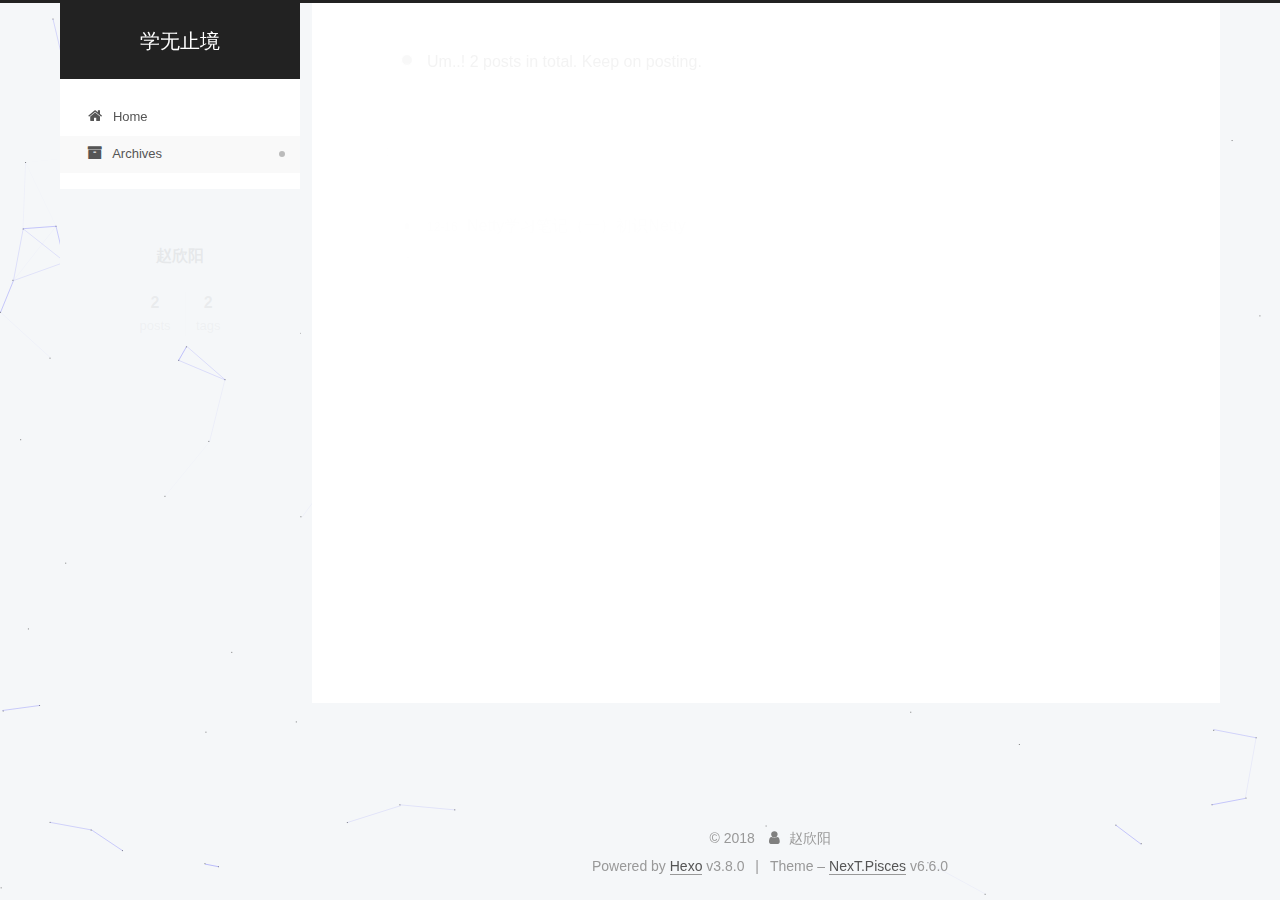
==== commit f8bcd318: "Site updated: 2018-12-16 18:11:11" ====
--- a/archives/index.html
+++ b/archives/index.html
@@ -105,12 +105,12 @@
 
 
   <meta property="og:type" content="website">
-<meta property="og:title" content="YellowBlade">
+<meta property="og:title" content="学无止境">
 <meta property="og:url" content="http://yoursite.com/archives/index.html">
-<meta property="og:site_name" content="YellowBlade">
+<meta property="og:site_name" content="学无止境">
 <meta property="og:locale" content="zh-Hans">
 <meta name="twitter:card" content="summary">
-<meta name="twitter:title" content="YellowBlade">
+<meta name="twitter:title" content="学无止境">
 
 
 
@@ -127,7 +127,7 @@
   };
 </script>
 
-  <title>Archive | YellowBlade</title>
+  <title>Archive | 学无止境</title>
   
 
 
@@ -186,7 +186,7 @@
     <div class="custom-logo-site-title">
       <a href="/" class="brand" rel="start">
         <span class="logo-line-before"><i></i></span>
-        <span class="site-title">YellowBlade</span>
+        <span class="site-title">学无止境</span>
         <span class="logo-line-after"><i></i></span>
       </a>
     </div>
@@ -327,9 +327,9 @@
 
       <h2 class="post-title">
         
-            <a class="post-title-link" href="/2018/12/16/BTrace的基本使用/" itemprop="url">
-              
-                <span itemprop="name">BTrace的基本使用</span>
+            <a class="post-title-link" href="/2018/12/16/Netty学习笔记(一) Netty简介/" itemprop="url">
+              
+                <span itemprop="name">Netty学习笔记（一）初识Netty</span>
               
             </a>
         
@@ -362,9 +362,9 @@
 
       <h2 class="post-title">
         
-            <a class="post-title-link" href="/2018/12/16/Netty学习笔记(一) Netty简介/" itemprop="url">
-              
-                <span itemprop="name">Netty学习笔记（一）初识Netty</span>
+            <a class="post-title-link" href="/2018/12/16/BTrace的基本使用/" itemprop="url">
+              
+                <span itemprop="name">BTrace的基本使用</span>
               
             </a>
         
@@ -420,7 +420,7 @@
         <div class="site-overview">
           <div class="site-author motion-element" itemprop="author" itemscope="" itemtype="http://schema.org/Person">
             
-              <p class="site-author-name" itemprop="name">YelloBlade</p>
+              <p class="site-author-name" itemprop="name">赵欣阳</p>
               <p class="site-description motion-element" itemprop="description"></p>
           </div>
 
@@ -493,7 +493,7 @@
   <span class="with-love" id="animate">
     <i class="fa fa-user"></i>
   </span>
-  <span class="author" itemprop="copyrightHolder">YelloBlade</span>
+  <span class="author" itemprop="copyrightHolder">赵欣阳</span>
 
   
 
--- a/css/main.css
+++ b/css/main.css
@@ -1849,7 +1849,7 @@
   width: 4px;
   height: 4px;
   border-radius: 50%;
-  background: #7e90ff;
+  background: #54440f;
 }
 .links-of-blogroll {
   font-size: 13px;
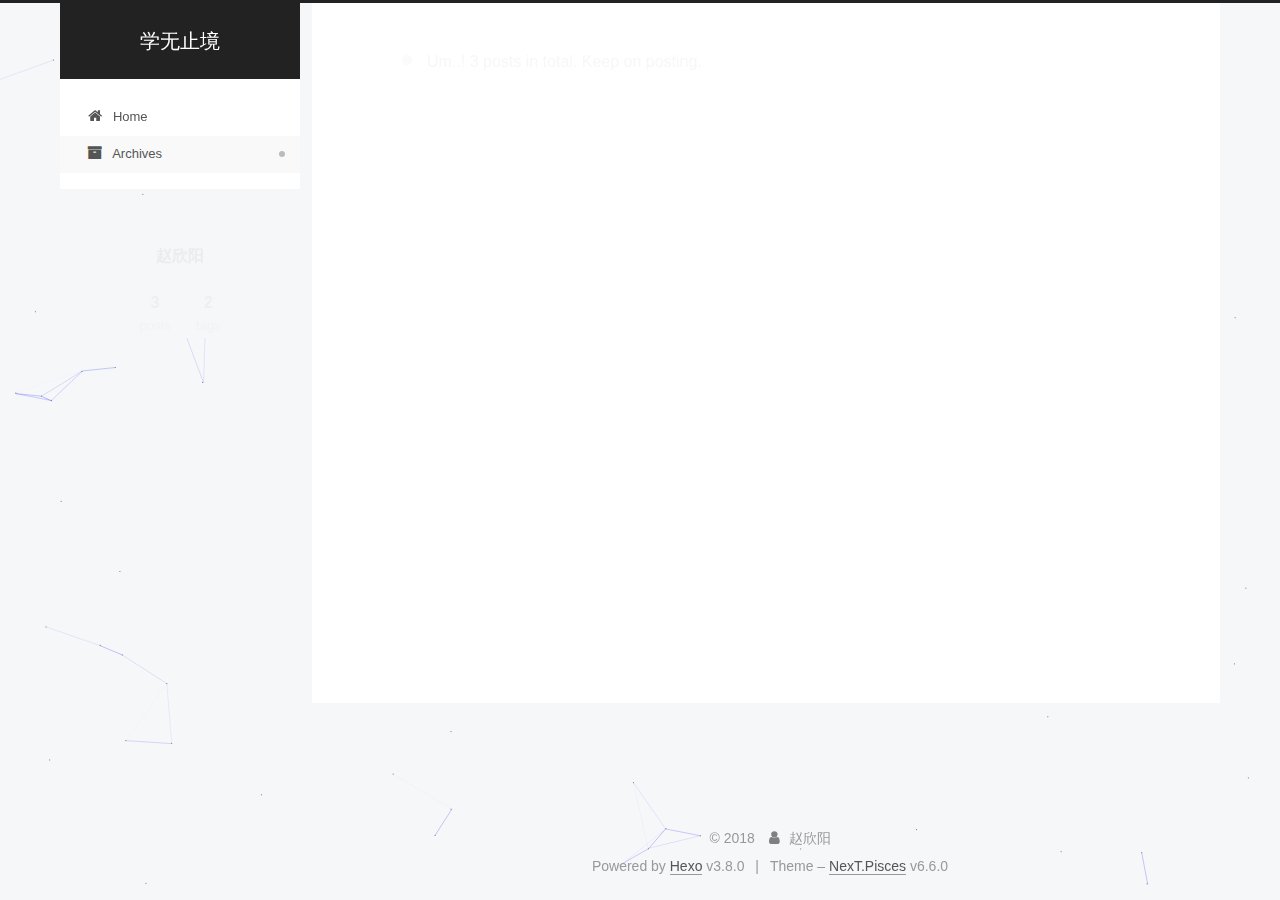
==== commit d2342d7c: "Site updated: 2018-12-23 18:13:14" ====
--- a/archives/index.html
+++ b/archives/index.html
@@ -302,7 +302,7 @@
         
           
         
-        Um..! 2 posts in total. Keep on posting.
+        Um..! 3 posts in total. Keep on posting.
       </span>
       
 
@@ -327,9 +327,44 @@
 
       <h2 class="post-title">
         
-            <a class="post-title-link" href="/2018/12/16/Netty学习笔记(一) Netty简介/" itemprop="url">
-              
-                <span itemprop="name">Netty学习笔记（一）初识Netty</span>
+            <a class="post-title-link" href="/2018/12/17/Netty学习笔记（二）服务端启动流程/" itemprop="url">
+              
+                <span itemprop="name">Netty学习笔记（二）服务端启动流程</span>
+              
+            </a>
+        
+      </h2>
+
+      <div class="post-meta">
+        <time class="post-time" itemprop="dateCreated" datetime="2018-12-17T14:44:33+08:00" content="2018-12-17">
+          12-17
+        </time>
+      </div>
+
+    </header>
+  </article>
+
+
+
+      
+
+        
+        
+        
+
+        
+        
+
+        
+
+  <article class="post post-type-normal" itemscope="" itemtype="http://schema.org/Article">
+    <header class="post-header">
+
+      <h2 class="post-title">
+        
+            <a class="post-title-link" href="/2018/12/16/BTrace的基本使用/" itemprop="url">
+              
+                <span itemprop="name">BTrace的基本使用</span>
               
             </a>
         
@@ -362,9 +397,9 @@
 
       <h2 class="post-title">
         
-            <a class="post-title-link" href="/2018/12/16/BTrace的基本使用/" itemprop="url">
-              
-                <span itemprop="name">BTrace的基本使用</span>
+            <a class="post-title-link" href="/2018/12/16/Netty学习笔记(一) Netty简介/" itemprop="url">
+              
+                <span itemprop="name">Netty学习笔记（一）初识Netty</span>
               
             </a>
         
@@ -431,7 +466,7 @@
                 
                   <a href="/archives/">
                 
-                    <span class="site-state-item-count">2</span>
+                    <span class="site-state-item-count">3</span>
                     <span class="site-state-item-name">posts</span>
                   </a>
                 </div>
--- a/css/main.css
+++ b/css/main.css
@@ -1849,7 +1849,7 @@
   width: 4px;
   height: 4px;
   border-radius: 50%;
-  background: #54440f;
+  background: #cb29aa;
 }
 .links-of-blogroll {
   font-size: 13px;
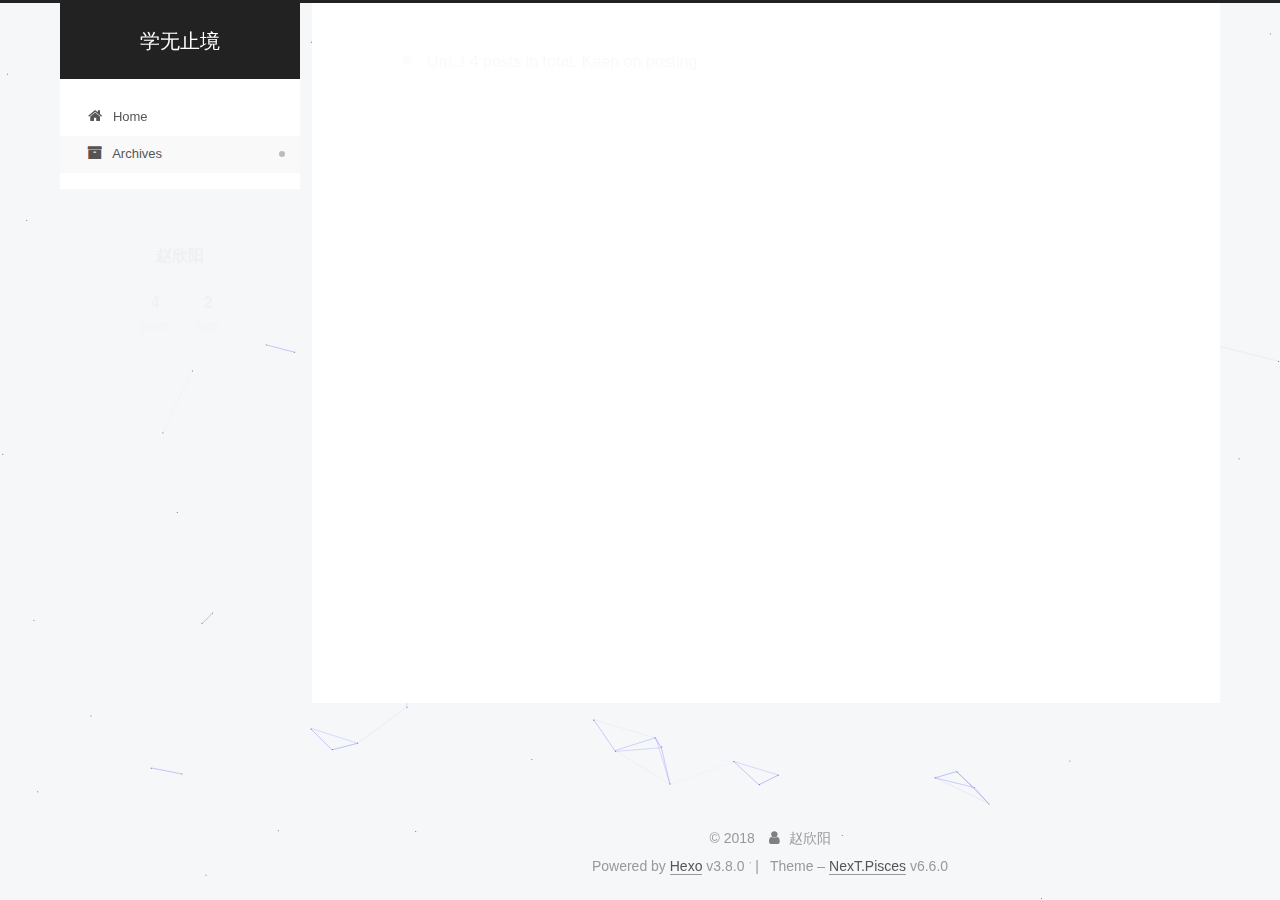
==== commit ff09324c: "Site updated: 2018-12-28 15:58:50" ====
--- a/archives/index.html
+++ b/archives/index.html
@@ -302,7 +302,7 @@
         
           
         
-        Um..! 3 posts in total. Keep on posting.
+        Um..! 4 posts in total. Keep on posting.
       </span>
       
 
@@ -317,6 +317,41 @@
           <div class="collection-title">
             <h1 class="archive-year" id="archive-year-2018">2018</h1>
           </div>
+        
+        
+
+        
+
+  <article class="post post-type-normal" itemscope="" itemtype="http://schema.org/Article">
+    <header class="post-header">
+
+      <h2 class="post-title">
+        
+            <a class="post-title-link" href="/2018/12/28/Netty学习笔记（三）Netty的线程模型/" itemprop="url">
+              
+                <span itemprop="name">Netty学习笔记（三）Netty的线程模型</span>
+              
+            </a>
+        
+      </h2>
+
+      <div class="post-meta">
+        <time class="post-time" itemprop="dateCreated" datetime="2018-12-28T15:56:33+08:00" content="2018-12-28">
+          12-28
+        </time>
+      </div>
+
+    </header>
+  </article>
+
+
+
+      
+
+        
+        
+        
+
         
         
 
@@ -362,9 +397,9 @@
 
       <h2 class="post-title">
         
-            <a class="post-title-link" href="/2018/12/16/BTrace的基本使用/" itemprop="url">
-              
-                <span itemprop="name">BTrace的基本使用</span>
+            <a class="post-title-link" href="/2018/12/16/Netty学习笔记(一) Netty简介/" itemprop="url">
+              
+                <span itemprop="name">Netty学习笔记（一）初识Netty</span>
               
             </a>
         
@@ -397,9 +432,9 @@
 
       <h2 class="post-title">
         
-            <a class="post-title-link" href="/2018/12/16/Netty学习笔记(一) Netty简介/" itemprop="url">
-              
-                <span itemprop="name">Netty学习笔记（一）初识Netty</span>
+            <a class="post-title-link" href="/2018/12/16/BTrace的基本使用/" itemprop="url">
+              
+                <span itemprop="name">BTrace的基本使用</span>
               
             </a>
         
@@ -466,7 +501,7 @@
                 
                   <a href="/archives/">
                 
-                    <span class="site-state-item-count">3</span>
+                    <span class="site-state-item-count">4</span>
                     <span class="site-state-item-name">posts</span>
                   </a>
                 </div>
--- a/css/main.css
+++ b/css/main.css
@@ -1849,7 +1849,7 @@
   width: 4px;
   height: 4px;
   border-radius: 50%;
-  background: #cb29aa;
+  background: #0655ff;
 }
 .links-of-blogroll {
   font-size: 13px;
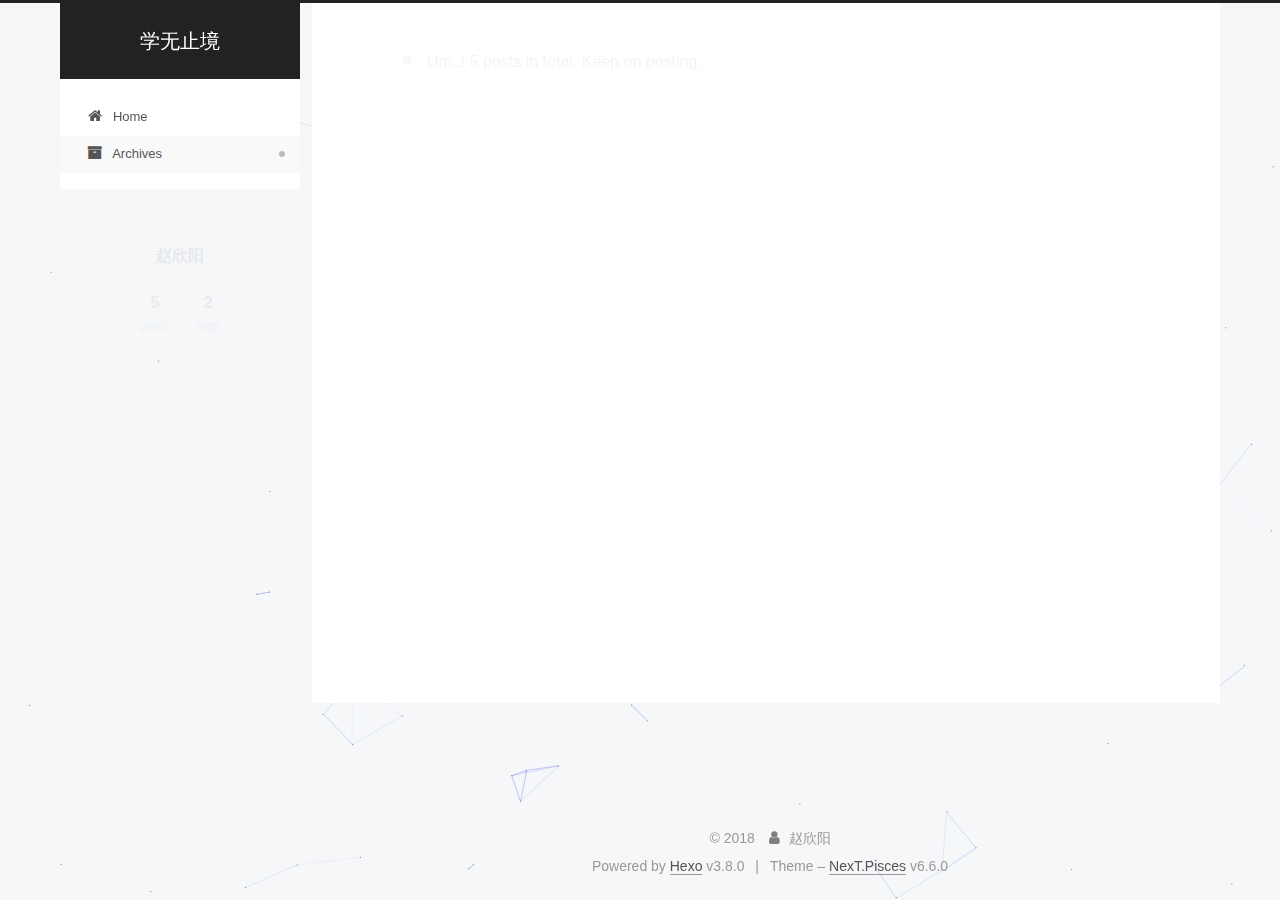
==== commit 478901e4: "Site updated: 2018-12-29 11:59:17" ====
--- a/archives/index.html
+++ b/archives/index.html
@@ -302,7 +302,7 @@
         
           
         
-        Um..! 4 posts in total. Keep on posting.
+        Um..! 5 posts in total. Keep on posting.
       </span>
       
 
@@ -362,6 +362,41 @@
 
       <h2 class="post-title">
         
+            <a class="post-title-link" href="/2018/12/28/Netty学习笔记（四）Netty新连接接入/" itemprop="url">
+              
+                <span itemprop="name">Netty学习笔记（四）Netty新连接接入</span>
+              
+            </a>
+        
+      </h2>
+
+      <div class="post-meta">
+        <time class="post-time" itemprop="dateCreated" datetime="2018-12-28T15:56:33+08:00" content="2018-12-28">
+          12-28
+        </time>
+      </div>
+
+    </header>
+  </article>
+
+
+
+      
+
+        
+        
+        
+
+        
+        
+
+        
+
+  <article class="post post-type-normal" itemscope="" itemtype="http://schema.org/Article">
+    <header class="post-header">
+
+      <h2 class="post-title">
+        
             <a class="post-title-link" href="/2018/12/17/Netty学习笔记（二）服务端启动流程/" itemprop="url">
               
                 <span itemprop="name">Netty学习笔记（二）服务端启动流程</span>
@@ -397,9 +432,9 @@
 
       <h2 class="post-title">
         
-            <a class="post-title-link" href="/2018/12/16/Netty学习笔记(一) Netty简介/" itemprop="url">
-              
-                <span itemprop="name">Netty学习笔记（一）初识Netty</span>
+            <a class="post-title-link" href="/2018/12/16/BTrace的基本使用/" itemprop="url">
+              
+                <span itemprop="name">BTrace的基本使用</span>
               
             </a>
         
@@ -432,9 +467,9 @@
 
       <h2 class="post-title">
         
-            <a class="post-title-link" href="/2018/12/16/BTrace的基本使用/" itemprop="url">
-              
-                <span itemprop="name">BTrace的基本使用</span>
+            <a class="post-title-link" href="/2018/12/16/Netty学习笔记(一) Netty简介/" itemprop="url">
+              
+                <span itemprop="name">Netty学习笔记（一）初识Netty</span>
               
             </a>
         
@@ -501,7 +536,7 @@
                 
                   <a href="/archives/">
                 
-                    <span class="site-state-item-count">4</span>
+                    <span class="site-state-item-count">5</span>
                     <span class="site-state-item-name">posts</span>
                   </a>
                 </div>
--- a/css/main.css
+++ b/css/main.css
@@ -1849,7 +1849,7 @@
   width: 4px;
   height: 4px;
   border-radius: 50%;
-  background: #0655ff;
+  background: #8b2449;
 }
 .links-of-blogroll {
   font-size: 13px;
